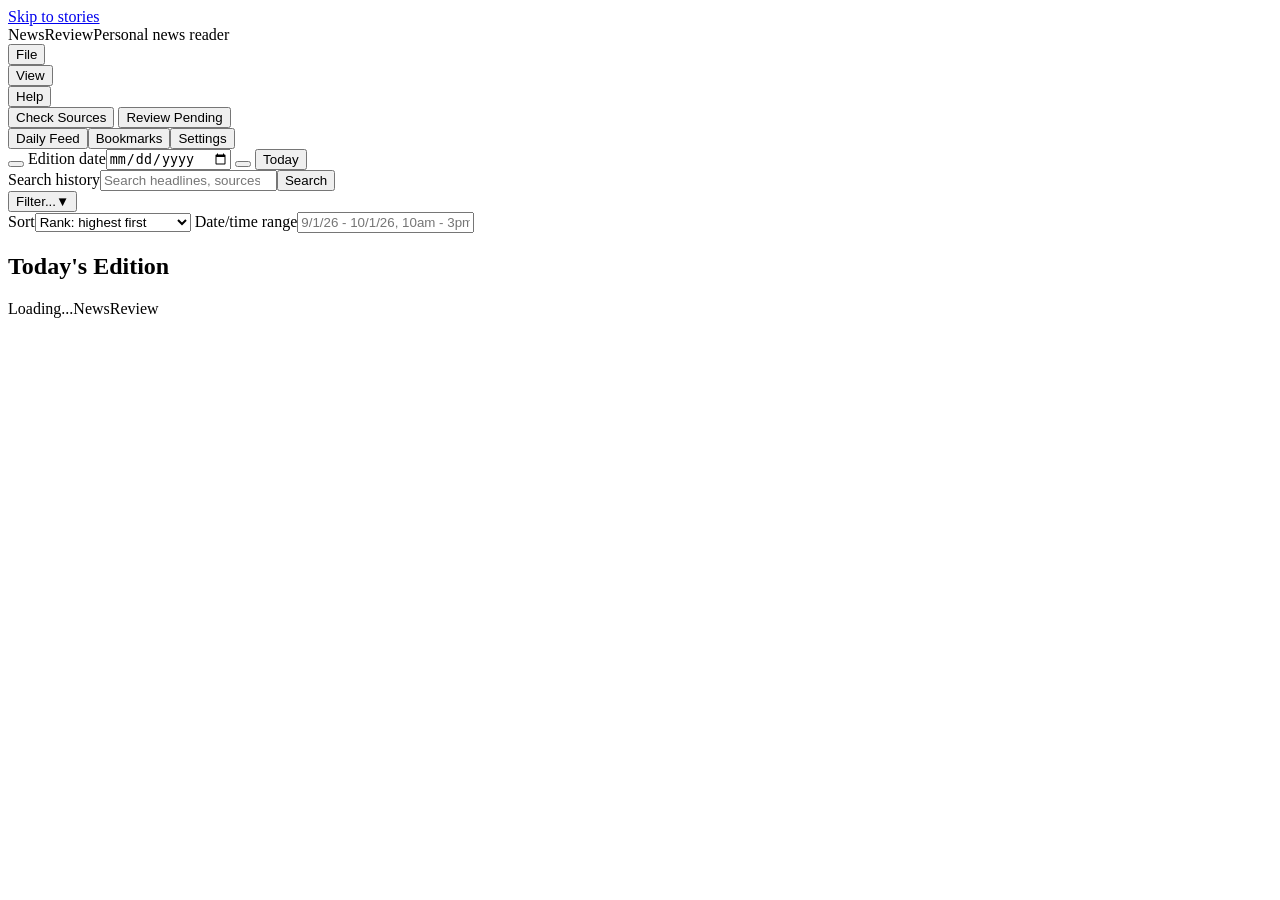
==== wwwroot/index.html @ 5bca023b "v1.0.37: Same page tags, icons, theme color, and manifest as the other apps Co-Authored-By: Claude O" ====
<!doctype html>
<html lang="en">
<head>
  <meta charset="utf-8">
  <meta name="viewport" content="width=device-width, initial-scale=1, viewport-fit=cover">
  <meta name="description" content="Your personal news reader, review desk, and searchable archive.">
  <meta name="theme-color" content="#000080">
  <meta name="apple-mobile-web-app-capable" content="yes">
  <meta name="apple-mobile-web-app-status-bar-style" content="default">
  <meta name="apple-mobile-web-app-title" content="NewsReview">
  <title>NewsReview</title>
  <script src="/theme.js"></script>
  <link rel="manifest" href="/manifest.webmanifest">
  <link rel="icon" href="/icons/favicon.ico" sizes="any">
  <link rel="icon" href="/icons/favicon.svg" type="image/svg+xml">
  <link rel="apple-touch-icon" href="/icons/touch-180.png">
  <link rel="stylesheet" href="/theme.css">
  <link rel="stylesheet" href="/style.css">
  <script type="module" src="/app.js"></script>
</head>
<body>
  <a class="skip" href="#main">Skip to stories</a>
  <div class="window">
  <div class="titlebar"><span class="titlebar-name">NewsReview</span><span class="titlebar-caption">Personal news reader</span><span class="title-buttons" aria-hidden="true"><span class="title-minimize"></span><span class="title-maximize"></span><span class="title-close"></span></span></div>
  <nav class="menubar" aria-label="Application menu">
    <div class="menubar-menus">
      <div class="menu-wrap">
        <button id="file-menu-button" type="button" aria-haspopup="menu" aria-expanded="false" aria-controls="file-menu">File</button>
        <div id="file-menu" class="menu-dropdown" role="menu" hidden>
          <button type="button" id="refresh-menu-item" role="menuitem"><span></span><span class="menu-label">Refresh</span></button>
          <div class="menu-separator" role="separator"></div>
          <button type="button" id="transfer-nav" role="menuitem"><span></span><span class="menu-label">Import/Export...</span></button>
          <div class="menu-separator" role="separator"></div>
          <button type="button" id="logout" role="menuitem"><span></span><span class="menu-label">Log Out</span></button>
          <div class="menu-separator" role="separator"></div>
          <button type="button" id="clear-history" role="menuitem"><span></span><span class="menu-label">Fresh Start...</span></button>
        </div>
      </div>
      <div class="menu-wrap">
        <button id="view-menu-button" type="button" aria-haspopup="menu" aria-expanded="false" aria-controls="view-menu">View</button>
        <div id="view-menu" class="menu-dropdown" role="menu" hidden></div>
      </div>
      <button id="help-nav" type="button" aria-haspopup="dialog" aria-controls="help-dialog">Help</button>
    </div>
  </nav>

  <section class="toolbar" aria-label="Collection">
    <button id="collect" type="button" class="default-button">Check Sources</button>
    <button id="review-pending" type="button">Review Pending</button>
  </section>

  <section class="tabs" role="tablist" aria-label="Sections">
    <button type="button" role="tab" aria-selected="true" data-tab="daily" id="daily-nav">Daily Feed</button><button type="button" role="tab" aria-selected="false" data-tab="bookmarks" id="bookmarks-nav">Bookmarks</button><button type="button" role="tab" aria-selected="false" data-tab="settings" id="settings-nav">Settings</button>
  </section>

  <main id="main" tabindex="-1">
    <section id="reader">
      <div class="browse-bar">
        <div id="day-controls" class="day-controls">
          <button id="previous-day" type="button" class="icon-button" aria-label="Previous day"><span class="arrow arrow-left" aria-hidden="true"></span></button>
          <label class="sr-only" for="day">Edition date</label><input type="date" id="day">
          <button id="next-day" type="button" class="icon-button" aria-label="Next day"><span class="arrow arrow-right" aria-hidden="true"></span></button>
          <button id="today" class="text-button">Today</button>
        </div>
        <form id="search" role="search"><label class="sr-only" for="query">Search history</label><input type="search" id="query" placeholder="Search headlines, sources, summaries, tags..." maxlength="500"><button type="submit">Search</button></form>
      </div>
      <div class="filter-bar">
        <div class="topic-filter custom-dropdown">
          <button id="topic-button" class="dropdown-trigger" aria-expanded="false" aria-controls="topic-menu" aria-haspopup="true"><span id="topic-label" class="dropdown-label">Filter...</span><span class="dropdown-arrow" aria-hidden="true">▼</span></button>
          <div id="topic-menu" class="dropdown-menu" role="group" aria-label="Story filters" hidden>
            <label class="checkbox filter-option"><input type="checkbox" id="show-hidden"> Include filtered / duplicates</label>
            <fieldset class="filter-group"><legend>Relevance</legend>
              <label class="checkbox filter-option"><input type="checkbox" name="relevance" value="high" checked> Highly relevant (75–100)</label>
              <label class="checkbox filter-option"><input type="checkbox" name="relevance" value="medium" checked> Somewhat relevant (40–74)</label>
              <label class="checkbox filter-option"><input type="checkbox" name="relevance" value="low" checked> Low relevance (0–39)</label>
              <label class="checkbox filter-option"><input type="checkbox" name="relevance" value="pending" checked> Awaiting review</label>
            </fieldset>
            <fieldset class="filter-group"><legend>Topics (match any selected)</legend><button id="topic-all" type="button">All topics</button><div id="topic-options"></div></fieldset>
          </div>
        </div>
        <label class="sort-control">Sort<select id="story-sort" aria-label="Sort stories">
          <option value="rank">Rank: highest first</option>
          <option value="rank_asc">Rank: lowest first</option>
          <option value="published">Published: newest first</option>
          <option value="published_asc">Published: oldest first</option>
        </select></label>
        <label>Date/time range<input type="text" id="period" form="search" placeholder="9/1/26 - 10/1/26, 10am - 3pm" autocomplete="off" spellcheck="false" maxlength="200"></label>
        <button id="clear-search" class="text-button" hidden>Clear Search</button>
      </div>
      <div class="results-heading"><h2 id="results-heading">Today's Edition</h2><span id="story-count"></span><div id="relevance-key" aria-label="Relevance color key"></div></div>
      <div id="stories" class="story-grid" aria-live="polite" aria-busy="true"></div>
      <div id="empty" class="empty" hidden><h2 id="empty-title">No stories in this edition.</h2><p id="empty-description"></p><button id="empty-action" class="primary">Check Sources</button></div>
      <div class="pagination"><button id="page-prev" hidden>← Previous Page</button><span id="page-label"></span><button id="page-next" hidden>Next Page →</button></div>
    </section>

    <section id="settings" hidden>
      <fieldset id="settings-fields" disabled>
      <legend class="sr-only">Reader Settings</legend>
      <div class="settings-tabs" role="group" aria-label="Settings section"><button data-tab="interests" class="active">Interests</button><button data-tab="topics">Topics</button><button data-tab="sources">Sources</button><button data-tab="ai">AI</button><button data-tab="collection">Collection & History</button></div>

      <section id="panel-interests" class="settings-panel">
        <h2>What Catches Your Attention</h2><p class="muted">These preferences guide future AI reviews. Topic filters on the feed work immediately.</p>
        <form id="interests-form">
          <div id="interest-rows" class="interest-rows"></div><button id="add-interest" type="button">+ Add Interest</button>
          <label>Editorial guidance<textarea id="guidance" rows="5" maxlength="6000"></textarea></label>
          <label>Exclude <span class="muted">One topic per line</span><textarea id="exclusions" rows="3"></textarea></label>
          <button class="primary" type="submit">Save</button>
        </form>
        <div class="maintenance"><h3>Learned Preferences</h3>
          <p class="muted">Thumbs up/down and optional reasons help refine future relevance scores. Your written interests and guidance take priority. Automatic updates use the 10 most recent ratings once before a review batch, not every article.</p>
          <form id="feedback-profile-form">
            <label class="checkbox"><input id="feedback-enabled" type="checkbox" checked> Use learned preferences in reviews</label>
            <label class="checkbox"><input id="feedback-auto" type="checkbox" checked> Update the profile automatically when feedback changes</label>
            <label>Preference profile<textarea id="feedback-profile" rows="5" maxlength="2400"></textarea></label>
            <p id="feedback-profile-status" class="muted"></p>
            <div class="button-row"><button type="submit" class="primary">Save</button><button id="feedback-rebuild" type="button">Update from Feedback</button><button id="feedback-reset" type="button" class="danger">Reset Feedback...</button></div>
          </form>
          <p class="muted settings-subnotes">Saving marks your edited profile current. Later ratings may regenerate it when automatic updates are enabled. Turn automatic updates off to keep a manual profile.</p>
        </div>
      </section>

      <section id="panel-topics" class="settings-panel" hidden>
        <h2>Topics</h2><p class="muted">Article labels and feed filters. AI reviews can only choose from this list. Interests guide relevance separately.</p>
        <form id="topics-form">
          <label>Topic list <span class="muted">One topic per line</span><textarea id="topics-text" rows="14" spellcheck="false" autocomplete="off" placeholder="No topics yet. Add one per line, for example:&#10;Linux&#10;Security"></textarea></label>
          <p class="muted">Edit a line in place to rename that topic; saved stories keep the label under its new name. Delete a line to remove the topic and its saved labels (the stories are kept). Source categories do not change this list.</p>
          <button class="primary" type="submit">Save</button>
        </form>
      </section>
      <section id="panel-sources" class="settings-panel" hidden>
        <div class="section-heading"><div><h2>Your Sources</h2><p class="muted">Collect from RSS/Atom or directly from a news listing page.</p></div><div class="button-row"><button id="check-new-sources" title="Check only enabled sources with no recorded check">Check New Sources</button><button id="refresh-sources">Refresh Sources</button><button id="add-source" class="primary">+ Add Source</button></div></div>
        <p id="source-refresh-status" role="status" class="callout">Ready to check sources.</p>
        <p class="callout">Health reflects the last check, newest reported publication, and observed activity. Inactivity is a warning, not proof a site is dead. Edit the warning interval for slow publishers. Forum feeds include discussions; use a narrower category feed to reduce noise.</p>
        <div id="source-list" class="source-list"></div>
      </section>

      <section id="panel-ai" class="settings-panel" hidden>
        <h2>Model Connection</h2><p class="muted">Choose a local model server or OpenRouter. Article text goes to the server you configure.</p>
        <form id="ai-form" class="form-grid">
          <label>Server type<select id="ai-provider"><option value="ollama">Ollama</option><option value="compatible">Compatible chat server (e.g. LM Studio)</option><option value="openrouter">OpenRouter</option></select></label>
          <label>Server base URL<input id="ai-url" type="url" required></label>
          <label>Model name<input id="ai-model" placeholder="Exact model name or provider model ID" maxlength="200"></label>
          <label>Request timeout (seconds)<input id="ai-timeout" type="number" min="10" max="600" required></label>
          <label>Maximum article characters<input id="ai-input" type="number" min="2000" max="40000" step="1000" required></label>
          <label>Maximum response tokens<input id="ai-output" type="number" min="256" max="8192" required></label>
          <label id="ai-unload-row" class="checkbox full"><input id="ai-unload" type="checkbox" checked> Unload Ollama model after a test or review batch</label>
          <p id="ai-help" class="callout full"></p>
          <div class="button-row full"><button class="primary" type="submit">Save</button><button id="test-model" type="button">Test with a Sample Article</button></div>
          <output id="model-test-result" class="callout full" hidden></output>
        </form>
        <p class="muted settings-subnotes">Switching models preserves all saved summaries and bookmarks. A blank model name pauses AI review while collection continues.</p>
        <section id="model-key-panel" class="maintenance" hidden>
          <h3>API key</h3>
          <p id="model-key-status" class="muted" role="status">No key configured.</p>
          <form id="model-key-form" autocomplete="off">
            <label>New API key<input id="model-api-key" type="password" autocomplete="off" autocapitalize="off" spellcheck="false" maxlength="4096" required></label>
            <div class="button-row"><button id="model-key-save" class="primary" type="submit">Save Key</button><button id="model-key-remove" class="danger" type="button" disabled>Remove Key...</button></div>
          </form>
          <p class="muted settings-subnotes">Save a key here before testing the model. Saving replaces the key for this provider and server URL without restarting. Saved keys are never shown again and are excluded from database exports.</p>
        </section>
      </section>

      <section id="panel-collection" class="settings-panel" hidden>
        <h2>Automatic Collection</h2><p class="muted" id="schedule-timezone"></p>
        <form id="collection-form" class="form-grid">
          <label class="checkbox full"><input type="checkbox" id="schedule-enabled"> Enable automatic collection</label>
          <label>Collect every (hours)<input id="schedule-interval" type="number" min="1" max="8760" step="1" required></label>
          <label>Newest articles per source<input id="items-per-source" type="number" min="1" max="50" required></label>
          <label>Maximum AI reviews per run<input id="max-reviews" type="number" min="1" max="500" required></label>
          <label>Collect articles from the last (days)<input id="lookback" type="number" min="1" max="30" required></label>
          <div class="full"><button class="primary" type="submit">Save</button></div>
        </form>
        <div class="maintenance"><h3>Review Queue</h3><p class="muted">Failed reviews retry up to three times. Reset them after fixing your model connection. Reassessing history keeps stories, dates, and bookmarks, and queues new summaries.</p><div class="button-row"><button id="retry-failed">Reset Failed Reviews</button><button id="reassess">Reassess History...</button></div></div>
        <h3>Recent Runs</h3><div id="run-history"></div>
        <div class="maintenance"><h3>Purge Duplicates</h3><p>Remove AI-marked duplicate stories while keeping bookmarks and stories referenced by other saved stories. Compact the database to reclaim unused space.</p><button id="purge-duplicates" class="danger">Purge Duplicates...</button></div>
      </section>
      </fieldset>
    </section>
  </main>

  <footer><span class="footer-status"><span class="status-dot" aria-hidden="true"></span><span id="status-message" role="status" aria-live="polite">Loading...</span><button id="dismiss-status" type="button" hidden>Dismiss</button></span><span class="status-version">NewsReview <span id="version"></span></span></footer>
  </div>

  <dialog id="source-dialog"><form id="source-form" class="dialog-layout">
    <div class="dialog-heading"><h2 id="source-dialog-title">Add a Source</h2></div>
    <div class="dialog-body">
      <input type="hidden" id="source-id">
      <label>Name<input id="source-name" maxlength="100" required></label>
      <label>Website URL<input id="source-url" type="url" required></label>
      <label>Collection method<select id="source-mode" aria-label="Collection method"><option value="auto">Automatic — website fallback for stale or failed feeds</option><option value="feed">RSS/Atom feed only</option><option value="page">Website page — no RSS needed</option></select></label>
      <p class="muted">Automatic also checks the website when the feed is empty or its newest story is older than the warning interval. Website extraction must find readable article links; a blocked or JavaScript-only listing may still need an adapter. RSS/Atom-only mode never checks the website for stale content.</p>
      <div class="button-row"><button id="discover-feed" type="button">Find RSS/Atom Feed</button><button id="preview-source" type="button">Preview Stories</button></div>
      <label>Feed URL <span class="muted">Optional in Automatic mode; ignored in Website page mode</span><input id="source-feed" type="url"></label>
      <label>Article URL contains <span class="muted">Optional website filter, such as /news/ or /threads/</span><input id="source-pattern" maxlength="200"></label>
      <p class="muted">Use a page listing articles or forum threads. Preview before saving. JavaScript-only or restricted pages may need a custom adapter.</p>
      <output id="source-preview" class="callout" hidden></output>
      <label>Warn after this many days without activity<input id="source-stale-days" type="number" min="1" max="365" value="14" required></label>
      <label class="source-category-label">Default category<input id="source-category" maxlength="60" required list="source-categories"></label>
      <datalist id="source-categories"></datalist>
      <label class="checkbox"><input type="checkbox" id="source-enabled" checked> Enabled</label>
      <p id="source-error" class="error" role="alert"></p>
    </div>
    <div class="dialog-actions"><button type="button" data-close="source-dialog">Cancel</button><button class="primary" type="submit">Save</button></div>
  </form></dialog>
  <dialog id="model-key-remove-dialog"><form id="model-key-remove-form" class="dialog-layout">
    <div class="dialog-heading"><h2>Remove API Key</h2></div>
    <div class="dialog-body"><p>Remove the saved key for <strong id="model-key-remove-target"></strong>?</p><p>Current model requests finish using the key they already received. Future requests use the updated key configuration.</p><p id="model-key-environment-fallback" hidden>An environment key is also configured. It will be used after the saved key is removed.</p></div>
    <div class="dialog-actions"><button type="button" data-close="model-key-remove-dialog">Cancel</button><button class="danger" type="submit">Remove</button></div>
  </form></dialog>
  <dialog id="topic-remove-dialog"><form id="topic-remove-form" class="dialog-layout">
    <div class="dialog-heading"><h2>Remove Topics</h2></div>
    <div class="dialog-body"><p>Remove these topics from the list and from saved article labels?</p><ul id="topic-remove-names"></ul><p>Articles, summaries, scores, bookmarks, read markers, interests, and source settings are kept. This cannot be undone in the app.</p></div>
    <div class="dialog-actions"><button type="button" data-close="topic-remove-dialog">Cancel</button><button class="danger" type="submit">Remove</button></div>
  </form></dialog>
  <dialog id="confirm-dialog"><div class="dialog-layout">
    <div class="dialog-heading"><h2>Reassess Saved History</h2></div>
    <div class="dialog-body"><p>Queue every saved story for review using your current interests and model. Previous summaries stay visible until replaced. Bookmarks and dates are preserved. This can take time on a small computer.</p></div>
    <div class="dialog-actions"><button data-close="confirm-dialog">Cancel</button><button id="confirm-reassess" class="primary">Queue History</button></div>
  </div></dialog>
  <dialog id="purge-duplicates-dialog"><form id="purge-duplicates-form" class="dialog-layout">
    <div class="dialog-heading"><h2>Purge Duplicates</h2></div>
    <div class="dialog-body">
      <p id="purge-duplicates-count"></p>
      <p>This permanently deletes AI-marked duplicate stories that are not bookmarked or referenced by other stories. Main stories, bookmarks, interests, sources, and collection settings are kept.</p>
      <p>The database is compacted afterward to reclaim space. This can take time. Deleted articles may be collected again if they are still listed by a source. Export a backup first if you may want them back.</p>
    </div>
    <div class="dialog-actions"><button type="button" data-close="purge-duplicates-dialog">Cancel</button><button id="confirm-purge-duplicates" class="danger" type="submit">Purge Duplicates</button></div>
  </form></dialog>
  <dialog id="clear-history-dialog"><form id="clear-history-form" class="dialog-layout">
    <div class="dialog-heading"><h2>Fresh Start</h2></div>
    <div class="dialog-body">
      <p>Only the selected items will be cleared, then the database is compacted to free disk space. This cannot be undone in NewsReview. Use File &gt; Import/Export... to download a backup first if you might want to restore them.</p>
      <fieldset class="reset-options fresh-start-options"><legend>Choose what to clear</legend>
        <label class="checkbox"><input type="checkbox" class="retro-check" id="reset-history" checked> <span><strong>Story history</strong> <span data-fresh-count="history"></span><br>Collected stories with their summaries. Bookmarked stories stay unless Bookmarks is also selected.</span></label>
        <label class="checkbox"><input type="checkbox" class="retro-check" id="reset-bookmarks"> <span><strong>Bookmarks</strong> <span data-fresh-count="bookmarks"></span><br>Removes saved flags; deletes the saved stories too if Story history is also selected.</span></label>
        <label class="checkbox"><input type="checkbox" class="retro-check" id="reset-runs" checked> <span><strong>Collection runs</strong> <span data-fresh-count="runs"></span><br>Collection and review runs, and each source's check history.</span></label>
        <label class="checkbox"><input type="checkbox" class="retro-check" id="reset-topics"> <span><strong>Interest topics and ranks</strong> <span data-fresh-count="topics"></span></span></label>
        <label class="checkbox"><input type="checkbox" class="retro-check" id="reset-feedback"> <span><strong>Article ratings</strong> <span data-fresh-count="feedback"></span><br>Ratings, reasons, and learned preferences.</span></label>
        <label class="checkbox"><input type="checkbox" class="retro-check" id="reset-guidance"> <span><strong>Editorial guidance</strong> <span data-fresh-count="guidance"></span></span></label>
        <label class="checkbox"><input type="checkbox" class="retro-check" id="reset-exclusions"> <span><strong>Exclusions</strong> <span data-fresh-count="exclusions"></span></span></label>
        <label class="checkbox"><input type="checkbox" class="retro-check" id="reset-sources"> <span><strong>Configured sources</strong> <span data-fresh-count="sources"></span><br>Labels on retained stories are kept.</span></label>
        <label class="checkbox"><input type="checkbox" class="retro-check" id="reset-ai"> <span><strong>AI settings</strong> <span data-fresh-count="ai"></span><br>Restores the defaults and pauses review.</span></label>
        <label class="checkbox"><input type="checkbox" class="retro-check" id="reset-collection"> <span><strong>Collection settings</strong> <span data-fresh-count="collection"></span><br>Restores the defaults.</span></label>
        <label class="checkbox"><input type="checkbox" class="retro-check" id="reset-recoveryBackups" checked> <span><strong>Pre-restore recovery backups</strong> <span data-fresh-count="recoveryBackups"></span><br>ZIPs the server saved in data/backups before each restore.</span></label>
      </fieldset>
      <p class="muted">Clearing story or run history restarts the automatic collection interval. Manual Check Sources remains available. Your password and saved model keys are kept. <span id="fresh-start-size"></span></p>
      <label>Type RESET SELECTED to confirm<input id="clear-history-confirmation" autocomplete="off" required pattern="RESET SELECTED"></label>
      <p id="clear-history-error" class="error" role="alert"></p>
    </div>
    <div class="dialog-actions"><button type="button" data-close="clear-history-dialog">Cancel</button><button class="danger" type="submit">Reset Selected Data</button></div>
  </form></dialog>
  <dialog id="feedback-dialog"><form id="feedback-form" class="dialog-layout">
    <div class="dialog-heading"><h2 id="feedback-title">Article Feedback</h2></div>
    <div class="dialog-body"><p id="feedback-headline"></p><label>Reason (optional)<textarea id="feedback-reason" rows="4" maxlength="320" placeholder="What did you like or dislike: the topic, the article, or the summary?"></textarea></label><p class="muted">Feedback refines future relevance reviews. It does not immediately rescore saved stories.</p></div>
    <div class="dialog-actions"><button id="feedback-remove" type="button">Remove Feedback</button><button type="button" data-close="feedback-dialog">Cancel</button><button type="submit" class="primary">Save</button></div>
  </form></dialog>
  <dialog id="feedback-reset-dialog"><div class="dialog-layout">
    <div class="dialog-heading"><h2>Reset Feedback</h2></div>
    <div class="dialog-body"><p>Remove all article ratings, reasons, and the learned preference profile. Written interests, guidance, bookmarks, and stories are kept.</p></div>
    <div class="dialog-actions"><button data-close="feedback-reset-dialog">Cancel</button><button id="feedback-confirm-reset" class="danger">Reset Feedback</button></div>
  </div></dialog>
  <dialog id="help-dialog"><div class="dialog-layout">
    <div class="dialog-heading"><h2>About NewsReview</h2></div>
    <div class="dialog-body help-content">
      <p>A self-hosted news reader. It collects stories from the feeds and websites you add under Settings &gt; Sources, and your configured AI model filters, scores, summarizes, and tags them by your interests and editorial guidance.</p>
      <p><strong>Tips:</strong> add a homepage, news section, category page, or feed that lists many articles, not a single article, and use Preview stories before saving. Without a model, stories are still collected; Review Pending runs the AI stage later. File &gt; Import/Export... backs up everything except your password and saved model keys. MANUAL.md has the full guide.</p>
      <p>about.lehighradio.com<br><span id="help-version">NewsReview</span></p>
    </div>
    <div class="dialog-actions"><button data-close="help-dialog">OK</button></div>
  </div></dialog>
  <dialog id="first-run-dialog"><div class="dialog-layout">
    <div class="dialog-heading"><h2>Restore a Backup Before Starting</h2></div>
    <div class="dialog-body first-run-body"><p>If you have a NewsReview backup ZIP, restore it before adding sources. Use File &gt; Import/Export... to restore it. Restoring a backup replaces all current data, so anything you set up first would be replaced by a later restore. If you don't have a backup, choose Start Fresh.</p><p id="first-run-error" class="error" role="alert"></p></div>
    <div class="dialog-actions"><button type="button" id="first-run-continue">Start Fresh</button><button type="button" id="first-run-import">Import/Export...</button></div>
  </div></dialog>
  <dialog id="transfer-dialog"><div class="dialog-layout">
    <div class="dialog-heading"><h2>Import/Export</h2></div>
    <div class="dialog-body transfer-body">
      <p>Download Backup saves a ZIP with stories, bookmarks, sources, interests, guidance, AI/collection settings, feedback, and run history, including committed changes while the app runs. It contains the SQLite database and a backup manifest, but never your password or saved model keys.</p>
      <button id="export-backup" type="button">Download Backup</button>
      <p>Restore a NewsReview backup ZIP to replace all current data after confirmation. It does not merge. The current data is saved on the server in data/backups first. Maximum ZIP size: 256 MiB; maximum database size: 1 GiB.</p>
      <button id="choose-backup" type="button">Choose File to Restore...</button>
      <input id="backup-file" type="file" accept=".zip,application/zip" hidden>
    </div>
    <div class="dialog-actions"><button data-close="transfer-dialog">OK</button></div>
  </div></dialog>
  <dialog id="restore-dialog"><form id="restore-form" class="dialog-layout">
    <div class="dialog-heading"><h2>Restore Backup</h2></div>
    <div class="dialog-body"><p>Replace all current NewsReview data with <strong id="restore-file-name"></strong>?</p><p>Stories, bookmarks, sources, interests, guidance, AI/collection settings, feedback, and run history are replaced, not merged. The server saves a recovery ZIP in data/backups first. Your login password and saved model keys are kept.</p></div>
    <div class="dialog-actions"><button type="button" data-close="restore-dialog">Cancel</button><button class="danger" type="submit">Restore</button></div>
  </form></dialog>
</body>
</html>
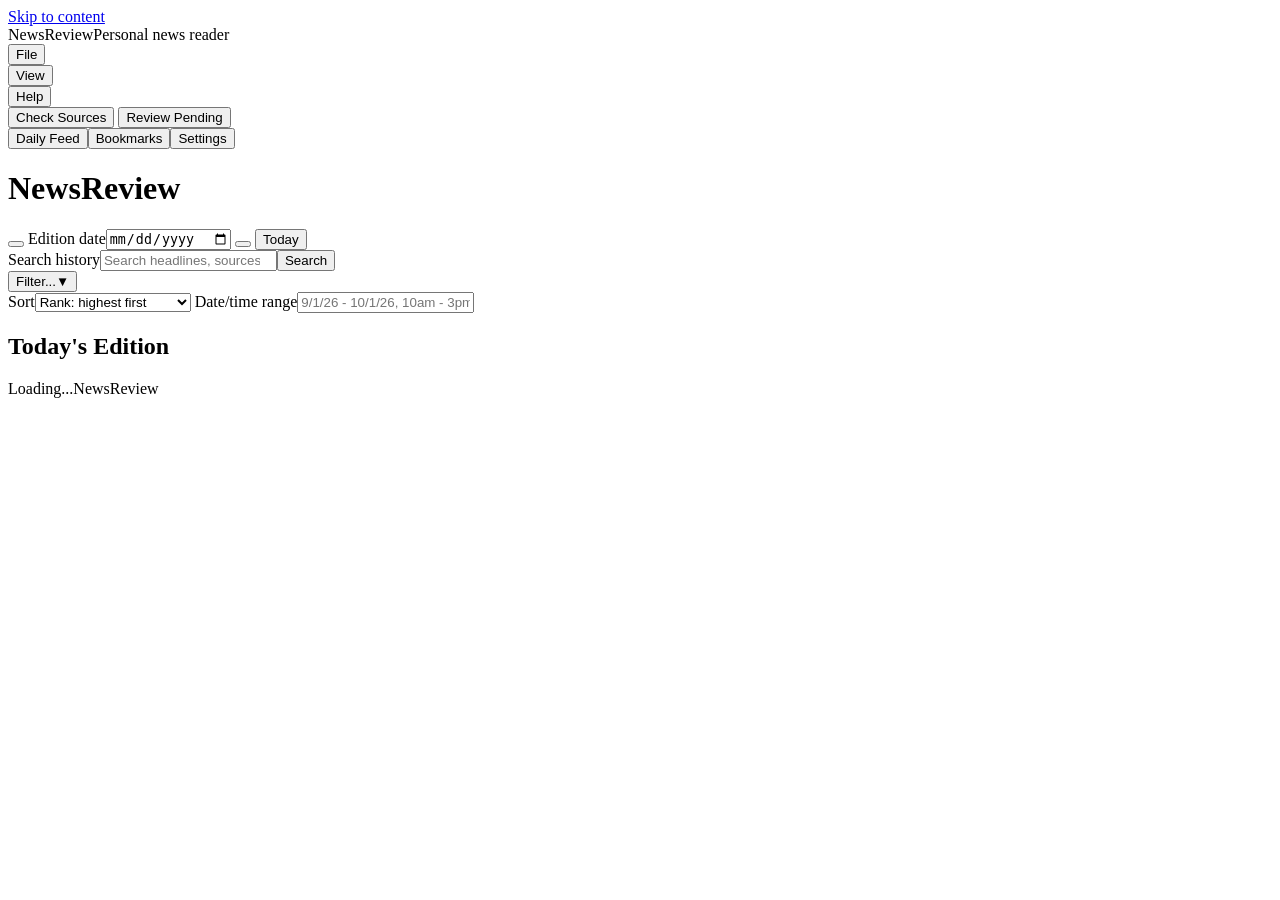
==== commit b5e32326: "v1.0.38: Dialogs as forms with data-close, typed buttons, shared focus rules Co-Authored-By: Claude " ====
--- a/wwwroot/index.html
+++ b/wwwroot/index.html
@@ -19,7 +19,7 @@
   <script type="module" src="/app.js"></script>
 </head>
 <body>
-  <a class="skip" href="#main">Skip to stories</a>
+  <a class="skip" href="#main">Skip to content</a>
   <div class="window">
   <div class="titlebar"><span class="titlebar-name">NewsReview</span><span class="titlebar-caption">Personal news reader</span><span class="title-buttons" aria-hidden="true"><span class="title-minimize"></span><span class="title-maximize"></span><span class="title-close"></span></span></div>
   <nav class="menubar" aria-label="Application menu">
@@ -53,20 +53,21 @@
     <button type="button" role="tab" aria-selected="true" data-tab="daily" id="daily-nav">Daily Feed</button><button type="button" role="tab" aria-selected="false" data-tab="bookmarks" id="bookmarks-nav">Bookmarks</button><button type="button" role="tab" aria-selected="false" data-tab="settings" id="settings-nav">Settings</button>
   </section>
 
-  <main id="main" tabindex="-1">
+  <main id="main" class="skip-target" tabindex="-1">
+    <h1 class="sr-only">NewsReview</h1>
     <section id="reader">
       <div class="browse-bar">
         <div id="day-controls" class="day-controls">
           <button id="previous-day" type="button" class="icon-button" aria-label="Previous day"><span class="arrow arrow-left" aria-hidden="true"></span></button>
           <label class="sr-only" for="day">Edition date</label><input type="date" id="day">
           <button id="next-day" type="button" class="icon-button" aria-label="Next day"><span class="arrow arrow-right" aria-hidden="true"></span></button>
-          <button id="today" class="text-button">Today</button>
+          <button type="button" id="today" class="text-button">Today</button>
         </div>
         <form id="search" role="search"><label class="sr-only" for="query">Search history</label><input type="search" id="query" placeholder="Search headlines, sources, summaries, tags..." maxlength="500"><button type="submit">Search</button></form>
       </div>
       <div class="filter-bar">
         <div class="topic-filter custom-dropdown">
-          <button id="topic-button" class="dropdown-trigger" aria-expanded="false" aria-controls="topic-menu" aria-haspopup="true"><span id="topic-label" class="dropdown-label">Filter...</span><span class="dropdown-arrow" aria-hidden="true">▼</span></button>
+          <button type="button" id="topic-button" class="dropdown-trigger" aria-expanded="false" aria-controls="topic-menu" aria-haspopup="true"><span id="topic-label" class="dropdown-label">Filter...</span><span class="dropdown-arrow" aria-hidden="true">▼</span></button>
           <div id="topic-menu" class="dropdown-menu" role="group" aria-label="Story filters" hidden>
             <label class="checkbox filter-option"><input type="checkbox" id="show-hidden"> Include filtered / duplicates</label>
             <fieldset class="filter-group"><legend>Relevance</legend>
@@ -85,18 +86,18 @@
           <option value="published_asc">Published: oldest first</option>
         </select></label>
         <label>Date/time range<input type="text" id="period" form="search" placeholder="9/1/26 - 10/1/26, 10am - 3pm" autocomplete="off" spellcheck="false" maxlength="200"></label>
-        <button id="clear-search" class="text-button" hidden>Clear Search</button>
+        <button type="button" id="clear-search" class="text-button" hidden>Clear Search</button>
       </div>
       <div class="results-heading"><h2 id="results-heading">Today's Edition</h2><span id="story-count"></span><div id="relevance-key" aria-label="Relevance color key"></div></div>
       <div id="stories" class="story-grid" aria-live="polite" aria-busy="true"></div>
-      <div id="empty" class="empty" hidden><h2 id="empty-title">No stories in this edition.</h2><p id="empty-description"></p><button id="empty-action" class="primary">Check Sources</button></div>
-      <div class="pagination"><button id="page-prev" hidden>← Previous Page</button><span id="page-label"></span><button id="page-next" hidden>Next Page →</button></div>
+      <div id="empty" class="empty" hidden><h2 id="empty-title">No stories in this edition.</h2><p id="empty-description"></p><button type="button" id="empty-action" class="primary">Check Sources</button></div>
+      <div class="pagination"><button type="button" id="page-prev" hidden>← Previous Page</button><span id="page-label"></span><button type="button" id="page-next" hidden>Next Page →</button></div>
     </section>
 
     <section id="settings" hidden>
       <fieldset id="settings-fields" disabled>
       <legend class="sr-only">Reader Settings</legend>
-      <div class="settings-tabs" role="group" aria-label="Settings section"><button data-tab="interests" class="active">Interests</button><button data-tab="topics">Topics</button><button data-tab="sources">Sources</button><button data-tab="ai">AI</button><button data-tab="collection">Collection & History</button></div>
+      <div class="settings-tabs" role="group" aria-label="Settings section"><button type="button" data-tab="interests" class="active">Interests</button><button type="button" data-tab="topics">Topics</button><button type="button" data-tab="sources">Sources</button><button type="button" data-tab="ai">AI</button><button type="button" data-tab="collection">Collection & History</button></div>
 
       <section id="panel-interests" class="settings-panel">
         <h2>What Catches Your Attention</h2><p class="muted">These preferences guide future AI reviews. Topic filters on the feed work immediately.</p>
@@ -128,7 +129,7 @@
         </form>
       </section>
       <section id="panel-sources" class="settings-panel" hidden>
-        <div class="section-heading"><div><h2>Your Sources</h2><p class="muted">Collect from RSS/Atom or directly from a news listing page.</p></div><div class="button-row"><button id="check-new-sources" title="Check only enabled sources with no recorded check">Check New Sources</button><button id="refresh-sources">Refresh Sources</button><button id="add-source" class="primary">+ Add Source</button></div></div>
+        <div class="section-heading"><div><h2>Your Sources</h2><p class="muted">Collect from RSS/Atom or directly from a news listing page.</p></div><div class="button-row"><button type="button" id="check-new-sources" title="Check only enabled sources with no recorded check">Check New Sources</button><button type="button" id="refresh-sources">Refresh Sources</button><button type="button" id="add-source" class="primary">+ Add Source</button></div></div>
         <p id="source-refresh-status" role="status" class="callout">Ready to check sources.</p>
         <p class="callout">Health reflects the last check, newest reported publication, and observed activity. Inactivity is a warning, not proof a site is dead. Edit the warning interval for slow publishers. Forum feeds include discussions; use a narrower category feed to reduce noise.</p>
         <div id="source-list" class="source-list"></div>
@@ -170,9 +171,9 @@
           <label>Collect articles from the last (days)<input id="lookback" type="number" min="1" max="30" required></label>
           <div class="full"><button class="primary" type="submit">Save</button></div>
         </form>
-        <div class="maintenance"><h3>Review Queue</h3><p class="muted">Failed reviews retry up to three times. Reset them after fixing your model connection. Reassessing history keeps stories, dates, and bookmarks, and queues new summaries.</p><div class="button-row"><button id="retry-failed">Reset Failed Reviews</button><button id="reassess">Reassess History...</button></div></div>
+        <div class="maintenance"><h3>Review Queue</h3><p class="muted">Failed reviews retry up to three times. Reset them after fixing your model connection. Reassessing history keeps stories, dates, and bookmarks, and queues new summaries.</p><div class="button-row"><button type="button" id="retry-failed">Reset Failed Reviews</button><button type="button" id="reassess">Reassess History...</button></div></div>
         <h3>Recent Runs</h3><div id="run-history"></div>
-        <div class="maintenance"><h3>Purge Duplicates</h3><p>Remove AI-marked duplicate stories while keeping bookmarks and stories referenced by other saved stories. Compact the database to reclaim unused space.</p><button id="purge-duplicates" class="danger">Purge Duplicates...</button></div>
+        <div class="maintenance"><h3>Purge Duplicates</h3><p>Remove AI-marked duplicate stories while keeping bookmarks and stories referenced by other saved stories. Compact the database to reclaim unused space.</p><button type="button" id="purge-duplicates" class="danger">Purge Duplicates...</button></div>
       </section>
       </fieldset>
     </section>
@@ -181,7 +182,7 @@
   <footer><span class="footer-status"><span class="status-dot" aria-hidden="true"></span><span id="status-message" role="status" aria-live="polite">Loading...</span><button id="dismiss-status" type="button" hidden>Dismiss</button></span><span class="status-version">NewsReview <span id="version"></span></span></footer>
   </div>
 
-  <dialog id="source-dialog"><form id="source-form" class="dialog-layout">
+  <dialog id="source-dialog"><form method="dialog" id="source-form" class="dialog-layout">
     <div class="dialog-heading"><h2 id="source-dialog-title">Add a Source</h2></div>
     <div class="dialog-body">
       <input type="hidden" id="source-id">
@@ -202,22 +203,22 @@
     </div>
     <div class="dialog-actions"><button type="button" data-close="source-dialog">Cancel</button><button class="primary" type="submit">Save</button></div>
   </form></dialog>
-  <dialog id="model-key-remove-dialog"><form id="model-key-remove-form" class="dialog-layout">
+  <dialog id="model-key-remove-dialog"><form method="dialog" id="model-key-remove-form" class="dialog-layout">
     <div class="dialog-heading"><h2>Remove API Key</h2></div>
     <div class="dialog-body"><p>Remove the saved key for <strong id="model-key-remove-target"></strong>?</p><p>Current model requests finish using the key they already received. Future requests use the updated key configuration.</p><p id="model-key-environment-fallback" hidden>An environment key is also configured. It will be used after the saved key is removed.</p></div>
     <div class="dialog-actions"><button type="button" data-close="model-key-remove-dialog">Cancel</button><button class="danger" type="submit">Remove</button></div>
   </form></dialog>
-  <dialog id="topic-remove-dialog"><form id="topic-remove-form" class="dialog-layout">
+  <dialog id="topic-remove-dialog"><form method="dialog" id="topic-remove-form" class="dialog-layout">
     <div class="dialog-heading"><h2>Remove Topics</h2></div>
     <div class="dialog-body"><p>Remove these topics from the list and from saved article labels?</p><ul id="topic-remove-names"></ul><p>Articles, summaries, scores, bookmarks, read markers, interests, and source settings are kept. This cannot be undone in the app.</p></div>
     <div class="dialog-actions"><button type="button" data-close="topic-remove-dialog">Cancel</button><button class="danger" type="submit">Remove</button></div>
   </form></dialog>
-  <dialog id="confirm-dialog"><div class="dialog-layout">
+  <dialog id="confirm-dialog"><form method="dialog" class="dialog-layout">
     <div class="dialog-heading"><h2>Reassess Saved History</h2></div>
     <div class="dialog-body"><p>Queue every saved story for review using your current interests and model. Previous summaries stay visible until replaced. Bookmarks and dates are preserved. This can take time on a small computer.</p></div>
-    <div class="dialog-actions"><button data-close="confirm-dialog">Cancel</button><button id="confirm-reassess" class="primary">Queue History</button></div>
-  </div></dialog>
-  <dialog id="purge-duplicates-dialog"><form id="purge-duplicates-form" class="dialog-layout">
+    <div class="dialog-actions"><button type="button" data-close="confirm-dialog">Cancel</button><button type="button" id="confirm-reassess" class="primary">Queue History</button></div>
+  </form></dialog>
+  <dialog id="purge-duplicates-dialog"><form method="dialog" id="purge-duplicates-form" class="dialog-layout">
     <div class="dialog-heading"><h2>Purge Duplicates</h2></div>
     <div class="dialog-body">
       <p id="purge-duplicates-count"></p>
@@ -226,7 +227,7 @@
     </div>
     <div class="dialog-actions"><button type="button" data-close="purge-duplicates-dialog">Cancel</button><button id="confirm-purge-duplicates" class="danger" type="submit">Purge Duplicates</button></div>
   </form></dialog>
-  <dialog id="clear-history-dialog"><form id="clear-history-form" class="dialog-layout">
+  <dialog id="clear-history-dialog"><form method="dialog" id="clear-history-form" class="dialog-layout">
     <div class="dialog-heading"><h2>Fresh Start</h2></div>
     <div class="dialog-body">
       <p>Only the selected items will be cleared, then the database is compacted to free disk space. This cannot be undone in NewsReview. Use File &gt; Import/Export... to download a backup first if you might want to restore them.</p>
@@ -249,31 +250,31 @@
     </div>
     <div class="dialog-actions"><button type="button" data-close="clear-history-dialog">Cancel</button><button class="danger" type="submit">Reset Selected Data</button></div>
   </form></dialog>
-  <dialog id="feedback-dialog"><form id="feedback-form" class="dialog-layout">
+  <dialog id="feedback-dialog"><form method="dialog" id="feedback-form" class="dialog-layout">
     <div class="dialog-heading"><h2 id="feedback-title">Article Feedback</h2></div>
     <div class="dialog-body"><p id="feedback-headline"></p><label>Reason (optional)<textarea id="feedback-reason" rows="4" maxlength="320" placeholder="What did you like or dislike: the topic, the article, or the summary?"></textarea></label><p class="muted">Feedback refines future relevance reviews. It does not immediately rescore saved stories.</p></div>
     <div class="dialog-actions"><button id="feedback-remove" type="button">Remove Feedback</button><button type="button" data-close="feedback-dialog">Cancel</button><button type="submit" class="primary">Save</button></div>
   </form></dialog>
-  <dialog id="feedback-reset-dialog"><div class="dialog-layout">
+  <dialog id="feedback-reset-dialog"><form method="dialog" class="dialog-layout">
     <div class="dialog-heading"><h2>Reset Feedback</h2></div>
     <div class="dialog-body"><p>Remove all article ratings, reasons, and the learned preference profile. Written interests, guidance, bookmarks, and stories are kept.</p></div>
-    <div class="dialog-actions"><button data-close="feedback-reset-dialog">Cancel</button><button id="feedback-confirm-reset" class="danger">Reset Feedback</button></div>
-  </div></dialog>
-  <dialog id="help-dialog"><div class="dialog-layout">
+    <div class="dialog-actions"><button type="button" data-close="feedback-reset-dialog">Cancel</button><button type="button" id="feedback-confirm-reset" class="danger">Reset Feedback</button></div>
+  </form></dialog>
+  <dialog id="help-dialog"><form method="dialog" class="dialog-layout">
     <div class="dialog-heading"><h2>About NewsReview</h2></div>
     <div class="dialog-body help-content">
       <p>A self-hosted news reader. It collects stories from the feeds and websites you add under Settings &gt; Sources, and your configured AI model filters, scores, summarizes, and tags them by your interests and editorial guidance.</p>
       <p><strong>Tips:</strong> add a homepage, news section, category page, or feed that lists many articles, not a single article, and use Preview stories before saving. Without a model, stories are still collected; Review Pending runs the AI stage later. File &gt; Import/Export... backs up everything except your password and saved model keys. MANUAL.md has the full guide.</p>
       <p>about.lehighradio.com<br><span id="help-version">NewsReview</span></p>
     </div>
-    <div class="dialog-actions"><button data-close="help-dialog">OK</button></div>
-  </div></dialog>
-  <dialog id="first-run-dialog"><div class="dialog-layout">
+    <div class="dialog-actions"><button type="button" data-close="help-dialog">OK</button></div>
+  </form></dialog>
+  <dialog id="first-run-dialog"><form method="dialog" class="dialog-layout">
     <div class="dialog-heading"><h2>Restore a Backup Before Starting</h2></div>
     <div class="dialog-body first-run-body"><p>If you have a NewsReview backup ZIP, restore it before adding sources. Use File &gt; Import/Export... to restore it. Restoring a backup replaces all current data, so anything you set up first would be replaced by a later restore. If you don't have a backup, choose Start Fresh.</p><p id="first-run-error" class="error" role="alert"></p></div>
     <div class="dialog-actions"><button type="button" id="first-run-continue">Start Fresh</button><button type="button" id="first-run-import">Import/Export...</button></div>
-  </div></dialog>
-  <dialog id="transfer-dialog"><div class="dialog-layout">
+  </form></dialog>
+  <dialog id="transfer-dialog"><form method="dialog" class="dialog-layout">
     <div class="dialog-heading"><h2>Import/Export</h2></div>
     <div class="dialog-body transfer-body">
       <p>Download Backup saves a ZIP with stories, bookmarks, sources, interests, guidance, AI/collection settings, feedback, and run history, including committed changes while the app runs. It contains the SQLite database and a backup manifest, but never your password or saved model keys.</p>
@@ -282,9 +283,9 @@
       <button id="choose-backup" type="button">Choose File to Restore...</button>
       <input id="backup-file" type="file" accept=".zip,application/zip" hidden>
     </div>
-    <div class="dialog-actions"><button data-close="transfer-dialog">OK</button></div>
-  </div></dialog>
-  <dialog id="restore-dialog"><form id="restore-form" class="dialog-layout">
+    <div class="dialog-actions"><button type="button" data-close="transfer-dialog">OK</button></div>
+  </form></dialog>
+  <dialog id="restore-dialog"><form method="dialog" id="restore-form" class="dialog-layout">
     <div class="dialog-heading"><h2>Restore Backup</h2></div>
     <div class="dialog-body"><p>Replace all current NewsReview data with <strong id="restore-file-name"></strong>?</p><p>Stories, bookmarks, sources, interests, guidance, AI/collection settings, feedback, and run history are replaced, not merged. The server saves a recovery ZIP in data/backups first. Your login password and saved model keys are kept.</p></div>
     <div class="dialog-actions"><button type="button" data-close="restore-dialog">Cancel</button><button class="danger" type="submit">Restore</button></div>
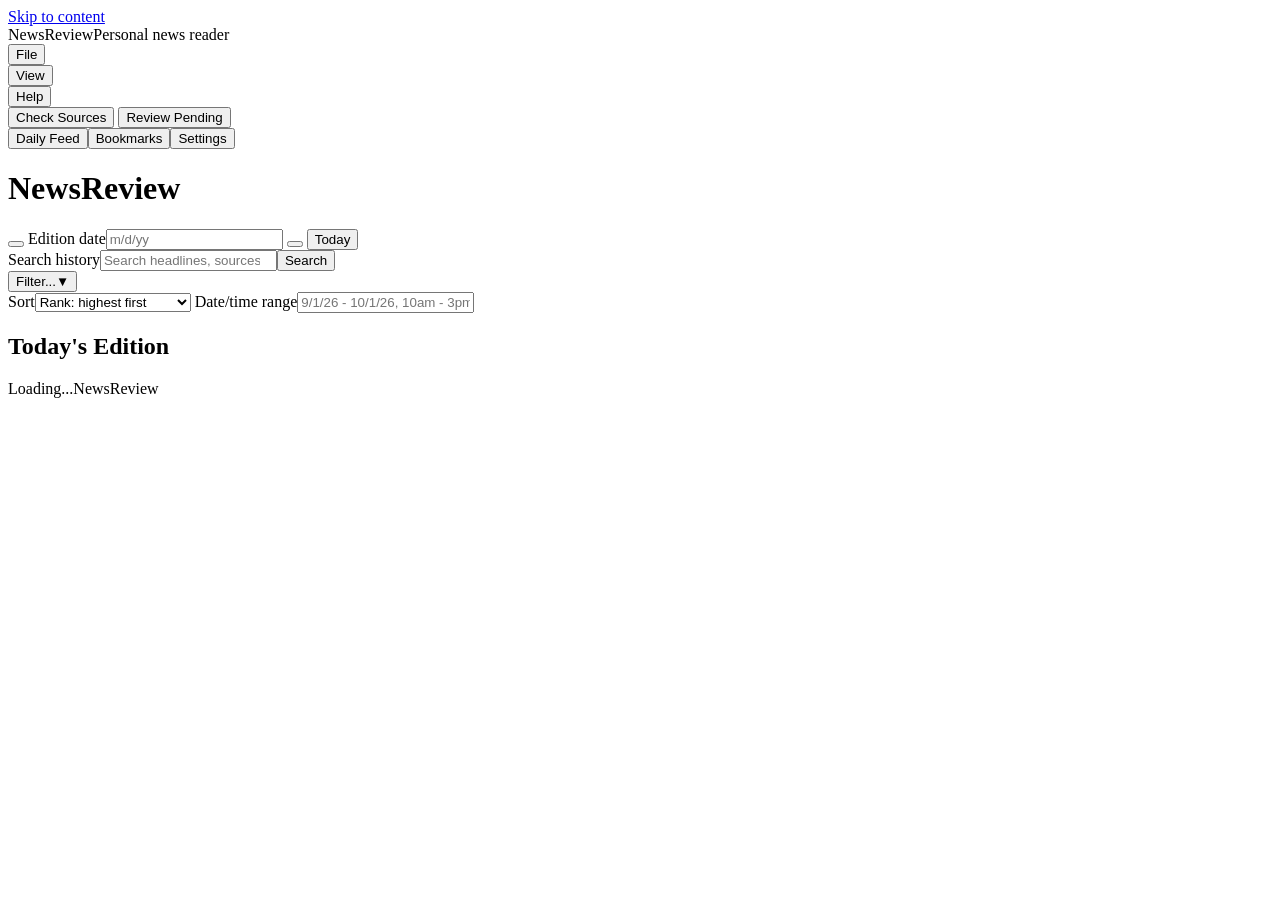
==== commit 35fbc964: "v1.0.44: Typed edition day Co-Authored-By: Claude Opus 5.5 <noreply@anthropic.com>" ====
--- a/wwwroot/index.html
+++ b/wwwroot/index.html
@@ -16,6 +16,7 @@
   <link rel="apple-touch-icon" href="/icons/touch-180.png">
   <link rel="stylesheet" href="/theme.css">
   <link rel="stylesheet" href="/style.css">
+  <script src="/dropdown.js"></script>
   <script type="module" src="/app.js"></script>
 </head>
 <body>
@@ -25,270 +26,270 @@
   <nav class="menubar" aria-label="Application menu">
     <div class="menubar-menus">
       <div class="menu-wrap">
-        <button id="file-menu-button" type="button" aria-haspopup="menu" aria-expanded="false" aria-controls="file-menu">File</button>
-        <div id="file-menu" class="menu-dropdown" role="menu" hidden>
-          <button type="button" id="refresh-menu-item" role="menuitem"><span></span><span class="menu-label">Refresh</span></button>
+        <button id="fileMenuButton" type="button" aria-haspopup="menu" aria-expanded="false" aria-controls="fileMenu">File</button>
+        <div id="fileMenu" class="menu-dropdown" role="menu" hidden>
+          <button type="button" id="refreshMenuItem" role="menuitem"><span></span><span class="menu-label">Refresh</span></button>
           <div class="menu-separator" role="separator"></div>
-          <button type="button" id="transfer-nav" role="menuitem"><span></span><span class="menu-label">Import/Export...</span></button>
+          <button type="button" id="transferNav" role="menuitem"><span></span><span class="menu-label">Import/Export...</span></button>
           <div class="menu-separator" role="separator"></div>
           <button type="button" id="logout" role="menuitem"><span></span><span class="menu-label">Log Out</span></button>
           <div class="menu-separator" role="separator"></div>
-          <button type="button" id="clear-history" role="menuitem"><span></span><span class="menu-label">Fresh Start...</span></button>
+          <button type="button" id="clearHistory" role="menuitem"><span></span><span class="menu-label">Fresh Start...</span></button>
         </div>
       </div>
       <div class="menu-wrap">
-        <button id="view-menu-button" type="button" aria-haspopup="menu" aria-expanded="false" aria-controls="view-menu">View</button>
-        <div id="view-menu" class="menu-dropdown" role="menu" hidden></div>
-      </div>
-      <button id="help-nav" type="button" aria-haspopup="dialog" aria-controls="help-dialog">Help</button>
+        <button id="viewMenuButton" type="button" aria-haspopup="menu" aria-expanded="false" aria-controls="viewMenu">View</button>
+        <div id="viewMenu" class="menu-dropdown" role="menu" hidden></div>
+      </div>
+      <button id="helpNav" type="button" aria-haspopup="dialog" aria-controls="helpDialog">Help</button>
     </div>
   </nav>
 
   <section class="toolbar" aria-label="Collection">
     <button id="collect" type="button" class="default-button">Check Sources</button>
-    <button id="review-pending" type="button">Review Pending</button>
+    <button id="reviewPending" type="button">Review Pending</button>
   </section>
 
   <section class="tabs" role="tablist" aria-label="Sections">
-    <button type="button" role="tab" aria-selected="true" data-tab="daily" id="daily-nav">Daily Feed</button><button type="button" role="tab" aria-selected="false" data-tab="bookmarks" id="bookmarks-nav">Bookmarks</button><button type="button" role="tab" aria-selected="false" data-tab="settings" id="settings-nav">Settings</button>
+    <button type="button" role="tab" aria-selected="true" data-tab="daily" id="dailyNav">Daily Feed</button><button type="button" role="tab" aria-selected="false" data-tab="bookmarks" id="bookmarksNav">Bookmarks</button><button type="button" role="tab" aria-selected="false" data-tab="settings" id="settingsNav">Settings</button>
   </section>
 
   <main id="main" class="skip-target" tabindex="-1">
     <h1 class="sr-only">NewsReview</h1>
     <section id="reader">
       <div class="browse-bar">
-        <div id="day-controls" class="day-controls">
-          <button id="previous-day" type="button" class="icon-button" aria-label="Previous day"><span class="arrow arrow-left" aria-hidden="true"></span></button>
-          <label class="sr-only" for="day">Edition date</label><input type="date" id="day">
-          <button id="next-day" type="button" class="icon-button" aria-label="Next day"><span class="arrow arrow-right" aria-hidden="true"></span></button>
+        <div id="dayControls" class="day-controls">
+          <button id="previousDay" type="button" class="icon-button" aria-label="Previous day"><span class="arrow arrow-left" aria-hidden="true"></span></button>
+          <label class="sr-only" for="day">Edition date</label><input type="text" id="day" inputmode="numeric" autocomplete="off" spellcheck="false" placeholder="m/d/yy">
+          <button id="nextDay" type="button" class="icon-button" aria-label="Next day"><span class="arrow arrow-right" aria-hidden="true"></span></button>
           <button type="button" id="today" class="text-button">Today</button>
         </div>
         <form id="search" role="search"><label class="sr-only" for="query">Search history</label><input type="search" id="query" placeholder="Search headlines, sources, summaries, tags..." maxlength="500"><button type="submit">Search</button></form>
       </div>
       <div class="filter-bar">
         <div class="topic-filter custom-dropdown">
-          <button type="button" id="topic-button" class="dropdown-trigger" aria-expanded="false" aria-controls="topic-menu" aria-haspopup="true"><span id="topic-label" class="dropdown-label">Filter...</span><span class="dropdown-arrow" aria-hidden="true">▼</span></button>
-          <div id="topic-menu" class="dropdown-menu" role="group" aria-label="Story filters" hidden>
-            <label class="checkbox filter-option"><input type="checkbox" id="show-hidden"> Include filtered / duplicates</label>
+          <button type="button" id="topicButton" class="dropdown-trigger" aria-expanded="false" aria-controls="topicMenu" aria-haspopup="true"><span id="topicLabel" class="dropdown-label">Filter...</span><span class="dropdown-arrow" aria-hidden="true">▼</span></button>
+          <div id="topicMenu" class="dropdown-menu" role="group" aria-label="Story filters" hidden>
+            <label class="checkbox filter-option"><input class="retro-check" type="checkbox" id="showHidden"> Include filtered / duplicates</label>
             <fieldset class="filter-group"><legend>Relevance</legend>
-              <label class="checkbox filter-option"><input type="checkbox" name="relevance" value="high" checked> Highly relevant (75–100)</label>
-              <label class="checkbox filter-option"><input type="checkbox" name="relevance" value="medium" checked> Somewhat relevant (40–74)</label>
-              <label class="checkbox filter-option"><input type="checkbox" name="relevance" value="low" checked> Low relevance (0–39)</label>
-              <label class="checkbox filter-option"><input type="checkbox" name="relevance" value="pending" checked> Awaiting review</label>
+              <label class="checkbox filter-option"><input class="retro-check" type="checkbox" name="relevance" value="high" checked> Highly relevant (75–100)</label>
+              <label class="checkbox filter-option"><input class="retro-check" type="checkbox" name="relevance" value="medium" checked> Somewhat relevant (40–74)</label>
+              <label class="checkbox filter-option"><input class="retro-check" type="checkbox" name="relevance" value="low" checked> Low relevance (0–39)</label>
+              <label class="checkbox filter-option"><input class="retro-check" type="checkbox" name="relevance" value="pending" checked> Awaiting review</label>
             </fieldset>
-            <fieldset class="filter-group"><legend>Topics (match any selected)</legend><button id="topic-all" type="button">All topics</button><div id="topic-options"></div></fieldset>
+            <fieldset class="filter-group"><legend>Topics (match any selected)</legend><button id="topicAll" type="button">All topics</button><div id="topicOptions"></div></fieldset>
           </div>
         </div>
-        <label class="sort-control">Sort<select id="story-sort" aria-label="Sort stories">
+        <label class="sort-control">Sort<select id="storySort" aria-label="Sort stories">
           <option value="rank">Rank: highest first</option>
           <option value="rank_asc">Rank: lowest first</option>
           <option value="published">Published: newest first</option>
           <option value="published_asc">Published: oldest first</option>
         </select></label>
         <label>Date/time range<input type="text" id="period" form="search" placeholder="9/1/26 - 10/1/26, 10am - 3pm" autocomplete="off" spellcheck="false" maxlength="200"></label>
-        <button type="button" id="clear-search" class="text-button" hidden>Clear Search</button>
-      </div>
-      <div class="results-heading"><h2 id="results-heading">Today's Edition</h2><span id="story-count"></span><div id="relevance-key" aria-label="Relevance color key"></div></div>
+        <button type="button" id="clearSearch" class="text-button" hidden>Clear Search</button>
+      </div>
+      <div class="results-heading"><h2 id="resultsHeading">Today's Edition</h2><span id="storyCount"></span><div id="relevanceKey" aria-label="Relevance color key"></div></div>
       <div id="stories" class="story-grid" aria-live="polite" aria-busy="true"></div>
-      <div id="empty" class="empty" hidden><h2 id="empty-title">No stories in this edition.</h2><p id="empty-description"></p><button type="button" id="empty-action" class="primary">Check Sources</button></div>
-      <div class="pagination"><button type="button" id="page-prev" hidden>← Previous Page</button><span id="page-label"></span><button type="button" id="page-next" hidden>Next Page →</button></div>
+      <div id="empty" class="empty" hidden><h2 id="emptyTitle">No stories in this edition.</h2><p id="emptyDescription"></p><button type="button" id="emptyAction" class="primary">Check Sources</button></div>
+      <div class="pagination"><button type="button" id="pagePrev" hidden>← Previous Page</button><span id="pageLabel"></span><button type="button" id="pageNext" hidden>Next Page →</button></div>
     </section>
 
     <section id="settings" hidden>
-      <fieldset id="settings-fields" disabled>
+      <fieldset id="settingsFields" disabled>
       <legend class="sr-only">Reader Settings</legend>
       <div class="settings-tabs" role="group" aria-label="Settings section"><button type="button" data-tab="interests" class="active">Interests</button><button type="button" data-tab="topics">Topics</button><button type="button" data-tab="sources">Sources</button><button type="button" data-tab="ai">AI</button><button type="button" data-tab="collection">Collection & History</button></div>
 
-      <section id="panel-interests" class="settings-panel">
+      <section id="panelInterests" class="settings-panel">
         <h2>What Catches Your Attention</h2><p class="muted">These preferences guide future AI reviews. Topic filters on the feed work immediately.</p>
-        <form id="interests-form">
-          <div id="interest-rows" class="interest-rows"></div><button id="add-interest" type="button">+ Add Interest</button>
+        <form id="interestsForm">
+          <div id="interestRows" class="interest-rows"></div><button id="addInterest" type="button">+ Add Interest</button>
           <label>Editorial guidance<textarea id="guidance" rows="5" maxlength="6000"></textarea></label>
-          <label>Exclude <span class="muted">One topic per line</span><textarea id="exclusions" rows="3"></textarea></label>
+          <label><span class="has-tooltip" title="Topics you never want to see. The review filters out stories that are mainly about them.">Exclude</span> <span class="muted">One topic per line</span><textarea id="exclusions" rows="3"></textarea></label>
           <button class="primary" type="submit">Save</button>
         </form>
         <div class="maintenance"><h3>Learned Preferences</h3>
           <p class="muted">Thumbs up/down and optional reasons help refine future relevance scores. Your written interests and guidance take priority. Automatic updates use the 10 most recent ratings once before a review batch, not every article.</p>
-          <form id="feedback-profile-form">
-            <label class="checkbox"><input id="feedback-enabled" type="checkbox" checked> Use learned preferences in reviews</label>
-            <label class="checkbox"><input id="feedback-auto" type="checkbox" checked> Update the profile automatically when feedback changes</label>
-            <label>Preference profile<textarea id="feedback-profile" rows="5" maxlength="2400"></textarea></label>
-            <p id="feedback-profile-status" class="muted"></p>
-            <div class="button-row"><button type="submit" class="primary">Save</button><button id="feedback-rebuild" type="button">Update from Feedback</button><button id="feedback-reset" type="button" class="danger">Reset Feedback...</button></div>
+          <form id="feedbackProfileForm">
+            <label class="checkbox"><input class="retro-check" id="feedbackEnabled" type="checkbox" checked> Use learned preferences in reviews</label>
+            <label class="checkbox"><input class="retro-check" id="feedbackAuto" type="checkbox" checked> Update the profile automatically when feedback changes</label>
+            <label>Preference profile<textarea id="feedbackProfile" rows="5" maxlength="2400"></textarea></label>
+            <p id="feedbackProfileStatus" class="muted"></p>
+            <div class="button-row"><button type="submit" class="primary">Save</button><button id="feedbackRebuild" type="button">Update from Feedback</button><button id="feedbackReset" type="button" class="danger">Reset Feedback...</button></div>
           </form>
           <p class="muted settings-subnotes">Saving marks your edited profile current. Later ratings may regenerate it when automatic updates are enabled. Turn automatic updates off to keep a manual profile.</p>
         </div>
       </section>
 
-      <section id="panel-topics" class="settings-panel" hidden>
+      <section id="panelTopics" class="settings-panel" hidden>
         <h2>Topics</h2><p class="muted">Article labels and feed filters. AI reviews can only choose from this list. Interests guide relevance separately.</p>
-        <form id="topics-form">
-          <label>Topic list <span class="muted">One topic per line</span><textarea id="topics-text" rows="14" spellcheck="false" autocomplete="off" placeholder="No topics yet. Add one per line, for example:&#10;Linux&#10;Security"></textarea></label>
+        <form id="topicsForm">
+          <label>Topic list <span class="muted">One topic per line</span><textarea id="topicsText" rows="14" spellcheck="false" autocomplete="off" placeholder="No topics yet. Add one per line, for example:&#10;Linux&#10;Security"></textarea></label>
           <p class="muted">Edit a line in place to rename that topic; saved stories keep the label under its new name. Delete a line to remove the topic and its saved labels (the stories are kept). Source categories do not change this list.</p>
           <button class="primary" type="submit">Save</button>
         </form>
       </section>
-      <section id="panel-sources" class="settings-panel" hidden>
-        <div class="section-heading"><div><h2>Your Sources</h2><p class="muted">Collect from RSS/Atom or directly from a news listing page.</p></div><div class="button-row"><button type="button" id="check-new-sources" title="Check only enabled sources with no recorded check">Check New Sources</button><button type="button" id="refresh-sources">Refresh Sources</button><button type="button" id="add-source" class="primary">+ Add Source</button></div></div>
-        <p id="source-refresh-status" role="status" class="callout">Ready to check sources.</p>
+      <section id="panelSources" class="settings-panel" hidden>
+        <div class="section-heading"><div><h2>Your Sources</h2><p class="muted">Collect from RSS/Atom or directly from a news listing page.</p></div><div class="button-row"><button type="button" id="checkNewSources" title="Check only enabled sources with no recorded check">Check New Sources</button><button type="button" id="refreshSources">Refresh Sources</button><button type="button" id="addSource" class="primary">+ Add Source</button></div></div>
+        <p id="sourceRefreshStatus" role="status" class="callout">Ready to check sources.</p>
         <p class="callout">Health reflects the last check, newest reported publication, and observed activity. Inactivity is a warning, not proof a site is dead. Edit the warning interval for slow publishers. Forum feeds include discussions; use a narrower category feed to reduce noise.</p>
-        <div id="source-list" class="source-list"></div>
-      </section>
-
-      <section id="panel-ai" class="settings-panel" hidden>
+        <div id="sourceList" class="source-list"></div>
+      </section>
+
+      <section id="panelAi" class="settings-panel" hidden>
         <h2>Model Connection</h2><p class="muted">Choose a local model server or OpenRouter. Article text goes to the server you configure.</p>
-        <form id="ai-form" class="form-grid">
-          <label>Server type<select id="ai-provider"><option value="ollama">Ollama</option><option value="compatible">Compatible chat server (e.g. LM Studio)</option><option value="openrouter">OpenRouter</option></select></label>
-          <label>Server base URL<input id="ai-url" type="url" required></label>
-          <label>Model name<input id="ai-model" placeholder="Exact model name or provider model ID" maxlength="200"></label>
-          <label>Request timeout (seconds)<input id="ai-timeout" type="number" min="10" max="600" required></label>
-          <label>Maximum article characters<input id="ai-input" type="number" min="2000" max="40000" step="1000" required></label>
-          <label>Maximum response tokens<input id="ai-output" type="number" min="256" max="8192" required></label>
-          <label id="ai-unload-row" class="checkbox full"><input id="ai-unload" type="checkbox" checked> Unload Ollama model after a test or review batch</label>
-          <p id="ai-help" class="callout full"></p>
-          <div class="button-row full"><button class="primary" type="submit">Save</button><button id="test-model" type="button">Test with a Sample Article</button></div>
-          <output id="model-test-result" class="callout full" hidden></output>
+        <form id="aiForm" class="form-grid">
+          <label><span class="has-tooltip" title="Which kind of model server reviews articles: Ollama, a compatible chat server such as LM Studio, or OpenRouter.">Server type</span><select id="aiProvider"><option value="ollama">Ollama</option><option value="compatible">Compatible chat server (e.g. LM Studio)</option><option value="openrouter">OpenRouter</option></select></label>
+          <label><span class="has-tooltip" title="The model server&#x27;s address, such as http://localhost:11434 for Ollama.">Server base URL</span><input id="aiUrl" type="url" required></label>
+          <label><span class="has-tooltip" title="The exact model name the server lists, or the provider&#x27;s model ID.">Model name</span><input id="aiModel" placeholder="Exact model name or provider model ID" maxlength="200"></label>
+          <label><span class="has-tooltip" title="How long to wait for the model to answer one article before that review counts as failed.">Request timeout (seconds)</span><input id="aiTimeout" type="number" min="10" max="600" required inputmode="numeric"></label>
+          <label><span class="has-tooltip" title="How much of each article&#x27;s text is sent to the model. Longer articles are cut off here; lower it to send less. Default 12,000.">Maximum article characters</span><input id="aiInput" type="number" min="2000" max="40000" step="1000" required inputmode="numeric"></label>
+          <label><span class="has-tooltip" title="The longest answer the model may write for one article. Raise it if reviews are reported as truncated. Default 2400.">Maximum response tokens</span><input id="aiOutput" type="number" min="256" max="8192" required inputmode="numeric"></label>
+          <label id="aiUnloadRow" class="checkbox full"><input class="retro-check" id="aiUnload" type="checkbox" checked> Unload Ollama model after a test or review batch</label>
+          <p id="aiHelp" class="callout full"></p>
+          <div class="button-row full"><button class="primary" type="submit">Save</button><button id="testModel" type="button">Test with a Sample Article</button></div>
+          <output id="modelTestResult" class="callout full" hidden></output>
         </form>
         <p class="muted settings-subnotes">Switching models preserves all saved summaries and bookmarks. A blank model name pauses AI review while collection continues.</p>
-        <section id="model-key-panel" class="maintenance" hidden>
+        <section id="modelKeyPanel" class="maintenance" hidden>
           <h3>API key</h3>
-          <p id="model-key-status" class="muted" role="status">No key configured.</p>
-          <form id="model-key-form" autocomplete="off">
-            <label>New API key<input id="model-api-key" type="password" autocomplete="off" autocapitalize="off" spellcheck="false" maxlength="4096" required></label>
-            <div class="button-row"><button id="model-key-save" class="primary" type="submit">Save Key</button><button id="model-key-remove" class="danger" type="button" disabled>Remove Key...</button></div>
+          <p id="modelKeyStatus" class="muted" role="status">No key configured.</p>
+          <form id="modelKeyForm" autocomplete="off">
+            <label>New API key<input id="modelApiKey" type="password" autocomplete="off" autocapitalize="off" spellcheck="false" maxlength="4096" required></label>
+            <div class="button-row"><button id="modelKeySave" class="primary" type="submit">Save Key</button><button id="modelKeyRemove" class="danger" type="button" disabled>Remove Key...</button></div>
           </form>
           <p class="muted settings-subnotes">Save a key here before testing the model. Saving replaces the key for this provider and server URL without restarting. Saved keys are never shown again and are excluded from database exports.</p>
         </section>
       </section>
 
-      <section id="panel-collection" class="settings-panel" hidden>
-        <h2>Automatic Collection</h2><p class="muted" id="schedule-timezone"></p>
-        <form id="collection-form" class="form-grid">
-          <label class="checkbox full"><input type="checkbox" id="schedule-enabled"> Enable automatic collection</label>
-          <label>Collect every (hours)<input id="schedule-interval" type="number" min="1" max="8760" step="1" required></label>
-          <label>Newest articles per source<input id="items-per-source" type="number" min="1" max="50" required></label>
-          <label>Maximum AI reviews per run<input id="max-reviews" type="number" min="1" max="500" required></label>
-          <label>Collect articles from the last (days)<input id="lookback" type="number" min="1" max="30" required></label>
+      <section id="panelCollection" class="settings-panel" hidden>
+        <h2>Automatic Collection</h2><p class="muted" id="scheduleTimezone"></p>
+        <form id="collectionForm" class="form-grid">
+          <label class="checkbox full"><input class="retro-check" type="checkbox" id="scheduleEnabled"> Enable automatic collection</label>
+          <label><span class="has-tooltip" title="How often NewsReview checks your sources by itself, counted from when the last full collection started.">Collect every (hours)</span><input id="scheduleInterval" type="number" min="1" max="8760" step="1" required inputmode="numeric"></label>
+          <label><span class="has-tooltip" title="How many of each source&#x27;s newest articles one check looks at.">Newest articles per source</span><input id="itemsPerSource" type="number" min="1" max="50" required inputmode="numeric"></label>
+          <label><span class="has-tooltip" title="How many stories are reviewed after each check. The rest stay queued for the next run or Review Pending. Default 40.">Maximum AI reviews per run</span><input id="maxReviews" type="number" min="1" max="500" required inputmode="numeric"></label>
+          <label><span class="has-tooltip" title="Articles published longer ago than this are skipped when collecting.">Collect articles from the last (days)</span><input id="lookback" type="number" min="1" max="30" required inputmode="numeric"></label>
           <div class="full"><button class="primary" type="submit">Save</button></div>
         </form>
-        <div class="maintenance"><h3>Review Queue</h3><p class="muted">Failed reviews retry up to three times. Reset them after fixing your model connection. Reassessing history keeps stories, dates, and bookmarks, and queues new summaries.</p><div class="button-row"><button type="button" id="retry-failed">Reset Failed Reviews</button><button type="button" id="reassess">Reassess History...</button></div></div>
-        <h3>Recent Runs</h3><div id="run-history"></div>
-        <div class="maintenance"><h3>Purge Duplicates</h3><p>Remove AI-marked duplicate stories while keeping bookmarks and stories referenced by other saved stories. Compact the database to reclaim unused space.</p><button type="button" id="purge-duplicates" class="danger">Purge Duplicates...</button></div>
+        <div class="maintenance"><h3>Review Queue</h3><p class="muted">Failed reviews retry up to three times. Reset them after fixing your model connection. Reassessing history keeps stories, dates, and bookmarks, and queues new summaries.</p><div class="button-row"><button type="button" id="retryFailed">Reset Failed Reviews</button><button type="button" id="reassess">Reassess History...</button></div></div>
+        <h3>Recent Runs</h3><div id="runHistory"></div>
+        <div class="maintenance"><h3>Purge Duplicates</h3><p>Remove AI-marked duplicate stories while keeping bookmarks and stories referenced by other saved stories. Compact the database to reclaim unused space.</p><button type="button" id="purgeDuplicates" class="danger">Purge Duplicates...</button></div>
       </section>
       </fieldset>
     </section>
   </main>
 
-  <footer><span class="footer-status"><span class="status-dot" aria-hidden="true"></span><span id="status-message" role="status" aria-live="polite">Loading...</span><button id="dismiss-status" type="button" hidden>Dismiss</button></span><span class="status-version">NewsReview <span id="version"></span></span></footer>
+  <footer><span class="footer-status"><span class="status-dot" aria-hidden="true"></span><span id="statusMessage" role="status" aria-live="polite">Loading...</span><button id="dismissStatus" type="button" hidden>Dismiss</button></span><span class="status-version">NewsReview <span id="version"></span></span></footer>
   </div>
 
-  <dialog id="source-dialog"><form method="dialog" id="source-form" class="dialog-layout">
-    <div class="dialog-heading"><h2 id="source-dialog-title">Add a Source</h2></div>
+  <dialog id="sourceDialog"><form method="dialog" id="sourceForm" class="dialog-layout">
+    <div class="dialog-heading"><h2 id="sourceDialogTitle">Add a Source</h2></div>
     <div class="dialog-body">
-      <input type="hidden" id="source-id">
-      <label>Name<input id="source-name" maxlength="100" required></label>
-      <label>Website URL<input id="source-url" type="url" required></label>
-      <label>Collection method<select id="source-mode" aria-label="Collection method"><option value="auto">Automatic — website fallback for stale or failed feeds</option><option value="feed">RSS/Atom feed only</option><option value="page">Website page — no RSS needed</option></select></label>
+      <input type="hidden" id="sourceId">
+      <label>Name<input id="sourceName" maxlength="100" required></label>
+      <label>Website URL<input id="sourceUrl" type="url" required></label>
+      <label><span class="has-tooltip" title="How stories are found: Automatic reads the RSS/Atom feed and falls back to the website page when the feed is stale or fails; the other two use only one.">Collection method</span><select id="sourceMode" aria-label="Collection method"><option value="auto">Automatic — website fallback for stale or failed feeds</option><option value="feed">RSS/Atom feed only</option><option value="page">Website page — no RSS needed</option></select></label>
       <p class="muted">Automatic also checks the website when the feed is empty or its newest story is older than the warning interval. Website extraction must find readable article links; a blocked or JavaScript-only listing may still need an adapter. RSS/Atom-only mode never checks the website for stale content.</p>
-      <div class="button-row"><button id="discover-feed" type="button">Find RSS/Atom Feed</button><button id="preview-source" type="button">Preview Stories</button></div>
-      <label>Feed URL <span class="muted">Optional in Automatic mode; ignored in Website page mode</span><input id="source-feed" type="url"></label>
-      <label>Article URL contains <span class="muted">Optional website filter, such as /news/ or /threads/</span><input id="source-pattern" maxlength="200"></label>
+      <div class="button-row"><button id="discoverFeed" type="button">Find RSS/Atom Feed</button><button id="previewSource" type="button">Preview Stories</button></div>
+      <label><span class="has-tooltip" title="The source&#x27;s RSS or Atom feed. Find RSS/Atom Feed fills it in from the website URL.">Feed URL</span> <span class="muted">Optional in Automatic mode; ignored in Website page mode</span><input id="sourceFeed" type="url"></label>
+      <label><span class="has-tooltip" title="On the website page, only links containing this text count as articles.">Article URL contains</span> <span class="muted">Optional website filter, such as /news/ or /threads/</span><input id="sourcePattern" maxlength="200"></label>
       <p class="muted">Use a page listing articles or forum threads. Preview before saving. JavaScript-only or restricted pages may need a custom adapter.</p>
-      <output id="source-preview" class="callout" hidden></output>
-      <label>Warn after this many days without activity<input id="source-stale-days" type="number" min="1" max="365" value="14" required></label>
-      <label class="source-category-label">Default category<input id="source-category" maxlength="60" required list="source-categories"></label>
-      <datalist id="source-categories"></datalist>
-      <label class="checkbox"><input type="checkbox" id="source-enabled" checked> Enabled</label>
-      <p id="source-error" class="error" role="alert"></p>
-    </div>
-    <div class="dialog-actions"><button type="button" data-close="source-dialog">Cancel</button><button class="primary" type="submit">Save</button></div>
-  </form></dialog>
-  <dialog id="model-key-remove-dialog"><form method="dialog" id="model-key-remove-form" class="dialog-layout">
+      <output id="sourcePreview" class="callout" hidden></output>
+      <label><span class="has-tooltip" title="The source is flagged when it has gone this long without a check, a recent publication, or a new story. Raise it for publishers that post rarely.">Warn after this many days without activity</span><input id="sourceStaleDays" type="number" min="1" max="365" value="14" required inputmode="numeric"></label>
+      <label class="source-category-label"><span class="has-tooltip" title="The topic given to this source&#x27;s stories before the AI review assigns its own.">Default category</span><input id="sourceCategory" maxlength="60" required list="sourceCategories"></label>
+      <datalist id="sourceCategories"></datalist>
+      <label class="checkbox"><input class="retro-check" type="checkbox" id="sourceEnabled" checked> Enabled</label>
+      <p id="sourceError" class="error" role="alert"></p>
+    </div>
+    <div class="dialog-actions"><button type="button" data-close="sourceDialog">Cancel</button><button class="primary" type="submit">Save</button></div>
+  </form></dialog>
+  <dialog id="modelKeyRemoveDialog"><form method="dialog" id="modelKeyRemoveForm" class="dialog-layout">
     <div class="dialog-heading"><h2>Remove API Key</h2></div>
-    <div class="dialog-body"><p>Remove the saved key for <strong id="model-key-remove-target"></strong>?</p><p>Current model requests finish using the key they already received. Future requests use the updated key configuration.</p><p id="model-key-environment-fallback" hidden>An environment key is also configured. It will be used after the saved key is removed.</p></div>
-    <div class="dialog-actions"><button type="button" data-close="model-key-remove-dialog">Cancel</button><button class="danger" type="submit">Remove</button></div>
-  </form></dialog>
-  <dialog id="topic-remove-dialog"><form method="dialog" id="topic-remove-form" class="dialog-layout">
+    <div class="dialog-body"><p>Remove the saved key for <strong id="modelKeyRemoveTarget"></strong>?</p><p>Current model requests finish using the key they already received. Future requests use the updated key configuration.</p><p id="modelKeyEnvironmentFallback" hidden>An environment key is also configured. It will be used after the saved key is removed.</p></div>
+    <div class="dialog-actions"><button type="button" data-close="modelKeyRemoveDialog">Cancel</button><button class="danger" type="submit">Remove</button></div>
+  </form></dialog>
+  <dialog id="topicRemoveDialog"><form method="dialog" id="topicRemoveForm" class="dialog-layout">
     <div class="dialog-heading"><h2>Remove Topics</h2></div>
-    <div class="dialog-body"><p>Remove these topics from the list and from saved article labels?</p><ul id="topic-remove-names"></ul><p>Articles, summaries, scores, bookmarks, read markers, interests, and source settings are kept. This cannot be undone in the app.</p></div>
-    <div class="dialog-actions"><button type="button" data-close="topic-remove-dialog">Cancel</button><button class="danger" type="submit">Remove</button></div>
-  </form></dialog>
-  <dialog id="confirm-dialog"><form method="dialog" class="dialog-layout">
+    <div class="dialog-body"><p>Remove these topics from the list and from saved article labels?</p><ul id="topicRemoveNames"></ul><p>Articles, summaries, scores, bookmarks, read markers, interests, and source settings are kept. This cannot be undone in the app.</p></div>
+    <div class="dialog-actions"><button type="button" data-close="topicRemoveDialog">Cancel</button><button class="danger" type="submit">Remove</button></div>
+  </form></dialog>
+  <dialog id="confirmDialog"><form method="dialog" class="dialog-layout">
     <div class="dialog-heading"><h2>Reassess Saved History</h2></div>
     <div class="dialog-body"><p>Queue every saved story for review using your current interests and model. Previous summaries stay visible until replaced. Bookmarks and dates are preserved. This can take time on a small computer.</p></div>
-    <div class="dialog-actions"><button type="button" data-close="confirm-dialog">Cancel</button><button type="button" id="confirm-reassess" class="primary">Queue History</button></div>
-  </form></dialog>
-  <dialog id="purge-duplicates-dialog"><form method="dialog" id="purge-duplicates-form" class="dialog-layout">
+    <div class="dialog-actions"><button type="button" data-close="confirmDialog">Cancel</button><button type="button" id="confirmReassess" class="primary">Queue History</button></div>
+  </form></dialog>
+  <dialog id="purgeDuplicatesDialog"><form method="dialog" id="purgeDuplicatesForm" class="dialog-layout">
     <div class="dialog-heading"><h2>Purge Duplicates</h2></div>
     <div class="dialog-body">
-      <p id="purge-duplicates-count"></p>
+      <p id="purgeDuplicatesCount"></p>
       <p>This permanently deletes AI-marked duplicate stories that are not bookmarked or referenced by other stories. Main stories, bookmarks, interests, sources, and collection settings are kept.</p>
       <p>The database is compacted afterward to reclaim space. This can take time. Deleted articles may be collected again if they are still listed by a source. Export a backup first if you may want them back.</p>
     </div>
-    <div class="dialog-actions"><button type="button" data-close="purge-duplicates-dialog">Cancel</button><button id="confirm-purge-duplicates" class="danger" type="submit">Purge Duplicates</button></div>
-  </form></dialog>
-  <dialog id="clear-history-dialog"><form method="dialog" id="clear-history-form" class="dialog-layout">
+    <div class="dialog-actions"><button type="button" data-close="purgeDuplicatesDialog">Cancel</button><button id="confirmPurgeDuplicates" class="danger" type="submit">Purge Duplicates</button></div>
+  </form></dialog>
+  <dialog id="clearHistoryDialog"><form method="dialog" id="clearHistoryForm" class="dialog-layout">
     <div class="dialog-heading"><h2>Fresh Start</h2></div>
     <div class="dialog-body">
       <p>Only the selected items will be cleared, then the database is compacted to free disk space. This cannot be undone in NewsReview. Use File &gt; Import/Export... to download a backup first if you might want to restore them.</p>
       <fieldset class="reset-options fresh-start-options"><legend>Choose what to clear</legend>
-        <label class="checkbox"><input type="checkbox" class="retro-check" id="reset-history" checked> <span><strong>Story history</strong> <span data-fresh-count="history"></span><br>Collected stories with their summaries. Bookmarked stories stay unless Bookmarks is also selected.</span></label>
-        <label class="checkbox"><input type="checkbox" class="retro-check" id="reset-bookmarks"> <span><strong>Bookmarks</strong> <span data-fresh-count="bookmarks"></span><br>Removes saved flags; deletes the saved stories too if Story history is also selected.</span></label>
-        <label class="checkbox"><input type="checkbox" class="retro-check" id="reset-runs" checked> <span><strong>Collection runs</strong> <span data-fresh-count="runs"></span><br>Collection and review runs, and each source's check history.</span></label>
-        <label class="checkbox"><input type="checkbox" class="retro-check" id="reset-topics"> <span><strong>Interest topics and ranks</strong> <span data-fresh-count="topics"></span></span></label>
-        <label class="checkbox"><input type="checkbox" class="retro-check" id="reset-feedback"> <span><strong>Article ratings</strong> <span data-fresh-count="feedback"></span><br>Ratings, reasons, and learned preferences.</span></label>
-        <label class="checkbox"><input type="checkbox" class="retro-check" id="reset-guidance"> <span><strong>Editorial guidance</strong> <span data-fresh-count="guidance"></span></span></label>
-        <label class="checkbox"><input type="checkbox" class="retro-check" id="reset-exclusions"> <span><strong>Exclusions</strong> <span data-fresh-count="exclusions"></span></span></label>
-        <label class="checkbox"><input type="checkbox" class="retro-check" id="reset-sources"> <span><strong>Configured sources</strong> <span data-fresh-count="sources"></span><br>Labels on retained stories are kept.</span></label>
-        <label class="checkbox"><input type="checkbox" class="retro-check" id="reset-ai"> <span><strong>AI settings</strong> <span data-fresh-count="ai"></span><br>Restores the defaults and pauses review.</span></label>
-        <label class="checkbox"><input type="checkbox" class="retro-check" id="reset-collection"> <span><strong>Collection settings</strong> <span data-fresh-count="collection"></span><br>Restores the defaults.</span></label>
-        <label class="checkbox"><input type="checkbox" class="retro-check" id="reset-recoveryBackups" checked> <span><strong>Pre-restore recovery backups</strong> <span data-fresh-count="recoveryBackups"></span><br>ZIPs the server saved in data/backups before each restore.</span></label>
+        <label class="checkbox"><input type="checkbox" class="retro-check" id="resetHistory" data-fresh-start="history" checked> <span><strong>Story history</strong> <span data-fresh-count="history"></span><br>Collected stories with their summaries. Bookmarked stories stay unless Bookmarks is also selected.</span></label>
+        <label class="checkbox"><input type="checkbox" class="retro-check" id="resetBookmarks" data-fresh-start="bookmarks"> <span><strong>Bookmarks</strong> <span data-fresh-count="bookmarks"></span><br>Removes saved flags; deletes the saved stories too if Story history is also selected.</span></label>
+        <label class="checkbox"><input type="checkbox" class="retro-check" id="resetRuns" data-fresh-start="runs" checked> <span><strong>Collection runs</strong> <span data-fresh-count="runs"></span><br>Collection and review runs, and each source's check history.</span></label>
+        <label class="checkbox"><input type="checkbox" class="retro-check" id="resetTopics" data-fresh-start="topics"> <span><strong>Interest topics and ranks</strong> <span data-fresh-count="topics"></span></span></label>
+        <label class="checkbox"><input type="checkbox" class="retro-check" id="resetFeedback" data-fresh-start="feedback"> <span><strong>Article ratings</strong> <span data-fresh-count="feedback"></span><br>Ratings, reasons, and learned preferences.</span></label>
+        <label class="checkbox"><input type="checkbox" class="retro-check" id="resetGuidance" data-fresh-start="guidance"> <span><strong>Editorial guidance</strong> <span data-fresh-count="guidance"></span></span></label>
+        <label class="checkbox"><input type="checkbox" class="retro-check" id="resetExclusions" data-fresh-start="exclusions"> <span><strong>Exclusions</strong> <span data-fresh-count="exclusions"></span></span></label>
+        <label class="checkbox"><input type="checkbox" class="retro-check" id="resetSources" data-fresh-start="sources"> <span><strong>Configured sources</strong> <span data-fresh-count="sources"></span><br>Labels on retained stories are kept.</span></label>
+        <label class="checkbox"><input type="checkbox" class="retro-check" id="resetAi" data-fresh-start="ai"> <span><strong>AI settings</strong> <span data-fresh-count="ai"></span><br>Restores the defaults and pauses review.</span></label>
+        <label class="checkbox"><input type="checkbox" class="retro-check" id="resetCollection" data-fresh-start="collection"> <span><strong>Collection settings</strong> <span data-fresh-count="collection"></span><br>Restores the defaults.</span></label>
+        <label class="checkbox"><input type="checkbox" class="retro-check" id="resetRecoveryBackups" data-fresh-start="recovery_backups" checked> <span><strong>Pre-restore recovery backups</strong> <span data-fresh-count="recoveryBackups"></span><br>ZIPs the server saved in data/backups before each restore.</span></label>
       </fieldset>
-      <p class="muted">Clearing story or run history restarts the automatic collection interval. Manual Check Sources remains available. Your password and saved model keys are kept. <span id="fresh-start-size"></span></p>
-      <label>Type RESET SELECTED to confirm<input id="clear-history-confirmation" autocomplete="off" required pattern="RESET SELECTED"></label>
-      <p id="clear-history-error" class="error" role="alert"></p>
-    </div>
-    <div class="dialog-actions"><button type="button" data-close="clear-history-dialog">Cancel</button><button class="danger" type="submit">Reset Selected Data</button></div>
-  </form></dialog>
-  <dialog id="feedback-dialog"><form method="dialog" id="feedback-form" class="dialog-layout">
-    <div class="dialog-heading"><h2 id="feedback-title">Article Feedback</h2></div>
-    <div class="dialog-body"><p id="feedback-headline"></p><label>Reason (optional)<textarea id="feedback-reason" rows="4" maxlength="320" placeholder="What did you like or dislike: the topic, the article, or the summary?"></textarea></label><p class="muted">Feedback refines future relevance reviews. It does not immediately rescore saved stories.</p></div>
-    <div class="dialog-actions"><button id="feedback-remove" type="button">Remove Feedback</button><button type="button" data-close="feedback-dialog">Cancel</button><button type="submit" class="primary">Save</button></div>
-  </form></dialog>
-  <dialog id="feedback-reset-dialog"><form method="dialog" class="dialog-layout">
+      <p class="muted">Clearing story or run history restarts the automatic collection interval. Manual Check Sources remains available. Your password and saved model keys are kept. <span id="freshStartSize"></span></p>
+      <label>Type RESET SELECTED to confirm<input id="clearHistoryConfirmation" autocomplete="off" required pattern="RESET SELECTED"></label>
+      <p id="clearHistoryError" class="error" role="alert"></p>
+    </div>
+    <div class="dialog-actions"><button type="button" data-close="clearHistoryDialog">Cancel</button><button class="danger" type="submit">Reset Selected Data</button></div>
+  </form></dialog>
+  <dialog id="feedbackDialog"><form method="dialog" id="feedbackForm" class="dialog-layout">
+    <div class="dialog-heading"><h2 id="feedbackTitle">Article Feedback</h2></div>
+    <div class="dialog-body"><p id="feedbackHeadline"></p><label>Reason (optional)<textarea id="feedbackReason" rows="4" maxlength="320" placeholder="What did you like or dislike: the topic, the article, or the summary?"></textarea></label><p class="muted">Feedback refines future relevance reviews. It does not immediately rescore saved stories.</p></div>
+    <div class="dialog-actions"><button id="feedbackRemove" type="button">Remove Feedback</button><button type="button" data-close="feedbackDialog">Cancel</button><button type="submit" class="primary">Save</button></div>
+  </form></dialog>
+  <dialog id="feedbackResetDialog"><form method="dialog" class="dialog-layout">
     <div class="dialog-heading"><h2>Reset Feedback</h2></div>
     <div class="dialog-body"><p>Remove all article ratings, reasons, and the learned preference profile. Written interests, guidance, bookmarks, and stories are kept.</p></div>
-    <div class="dialog-actions"><button type="button" data-close="feedback-reset-dialog">Cancel</button><button type="button" id="feedback-confirm-reset" class="danger">Reset Feedback</button></div>
-  </form></dialog>
-  <dialog id="help-dialog"><form method="dialog" class="dialog-layout">
+    <div class="dialog-actions"><button type="button" data-close="feedbackResetDialog">Cancel</button><button type="button" id="feedbackConfirmReset" class="danger">Reset Feedback</button></div>
+  </form></dialog>
+  <dialog id="helpDialog"><form method="dialog" class="dialog-layout">
     <div class="dialog-heading"><h2>About NewsReview</h2></div>
     <div class="dialog-body help-content">
       <p>A self-hosted news reader. It collects stories from the feeds and websites you add under Settings &gt; Sources, and your configured AI model filters, scores, summarizes, and tags them by your interests and editorial guidance.</p>
       <p><strong>Tips:</strong> add a homepage, news section, category page, or feed that lists many articles, not a single article, and use Preview stories before saving. Without a model, stories are still collected; Review Pending runs the AI stage later. File &gt; Import/Export... backs up everything except your password and saved model keys. MANUAL.md has the full guide.</p>
-      <p>about.lehighradio.com<br><span id="help-version">NewsReview</span></p>
-    </div>
-    <div class="dialog-actions"><button type="button" data-close="help-dialog">OK</button></div>
-  </form></dialog>
-  <dialog id="first-run-dialog"><form method="dialog" class="dialog-layout">
+      <p>about.lehighradio.com<br><span id="helpVersion">NewsReview</span></p>
+    </div>
+    <div class="dialog-actions"><button type="button" data-close="helpDialog">OK</button></div>
+  </form></dialog>
+  <dialog id="firstRunDialog"><form method="dialog" class="dialog-layout">
     <div class="dialog-heading"><h2>Restore a Backup Before Starting</h2></div>
-    <div class="dialog-body first-run-body"><p>If you have a NewsReview backup ZIP, restore it before adding sources. Use File &gt; Import/Export... to restore it. Restoring a backup replaces all current data, so anything you set up first would be replaced by a later restore. If you don't have a backup, choose Start Fresh.</p><p id="first-run-error" class="error" role="alert"></p></div>
-    <div class="dialog-actions"><button type="button" id="first-run-continue">Start Fresh</button><button type="button" id="first-run-import">Import/Export...</button></div>
-  </form></dialog>
-  <dialog id="transfer-dialog"><form method="dialog" class="dialog-layout">
+    <div class="dialog-body first-run-body"><p>If you have a NewsReview backup ZIP, restore it before adding sources. Use File &gt; Import/Export... to restore it. Restoring a backup replaces all current data, so anything you set up first would be replaced by a later restore. If you don't have a backup, choose Start Fresh.</p><p id="firstRunError" class="error" role="alert"></p></div>
+    <div class="dialog-actions"><button type="button" id="firstRunContinue">Start Fresh</button><button type="button" id="firstRunImport">Import/Export...</button></div>
+  </form></dialog>
+  <dialog id="transferDialog"><form method="dialog" class="dialog-layout">
     <div class="dialog-heading"><h2>Import/Export</h2></div>
     <div class="dialog-body transfer-body">
       <p>Download Backup saves a ZIP with stories, bookmarks, sources, interests, guidance, AI/collection settings, feedback, and run history, including committed changes while the app runs. It contains the SQLite database and a backup manifest, but never your password or saved model keys.</p>
-      <button id="export-backup" type="button">Download Backup</button>
+      <button id="exportBackup" type="button">Download Backup</button>
       <p>Restore a NewsReview backup ZIP to replace all current data after confirmation. It does not merge. The current data is saved on the server in data/backups first. Maximum ZIP size: 256 MiB; maximum database size: 1 GiB.</p>
-      <button id="choose-backup" type="button">Choose File to Restore...</button>
-      <input id="backup-file" type="file" accept=".zip,application/zip" hidden>
-    </div>
-    <div class="dialog-actions"><button type="button" data-close="transfer-dialog">OK</button></div>
-  </form></dialog>
-  <dialog id="restore-dialog"><form method="dialog" id="restore-form" class="dialog-layout">
+      <button id="chooseBackup" type="button">Choose File to Restore...</button>
+      <input id="backupFile" type="file" accept=".zip,application/zip" hidden>
+    </div>
+    <div class="dialog-actions"><button type="button" data-close="transferDialog">OK</button></div>
+  </form></dialog>
+  <dialog id="restoreDialog"><form method="dialog" id="restoreForm" class="dialog-layout">
     <div class="dialog-heading"><h2>Restore Backup</h2></div>
-    <div class="dialog-body"><p>Replace all current NewsReview data with <strong id="restore-file-name"></strong>?</p><p>Stories, bookmarks, sources, interests, guidance, AI/collection settings, feedback, and run history are replaced, not merged. The server saves a recovery ZIP in data/backups first. Your login password and saved model keys are kept.</p></div>
-    <div class="dialog-actions"><button type="button" data-close="restore-dialog">Cancel</button><button class="danger" type="submit">Restore</button></div>
+    <div class="dialog-body"><p>Replace all current NewsReview data with <strong id="restoreFileName"></strong>?</p><p>Stories, bookmarks, sources, interests, guidance, AI/collection settings, feedback, and run history are replaced, not merged. The server saves a recovery ZIP in data/backups first. Your login password and saved model keys are kept.</p></div>
+    <div class="dialog-actions"><button type="button" data-close="restoreDialog">Cancel</button><button class="danger" type="submit">Restore</button></div>
   </form></dialog>
 </body>
 </html>
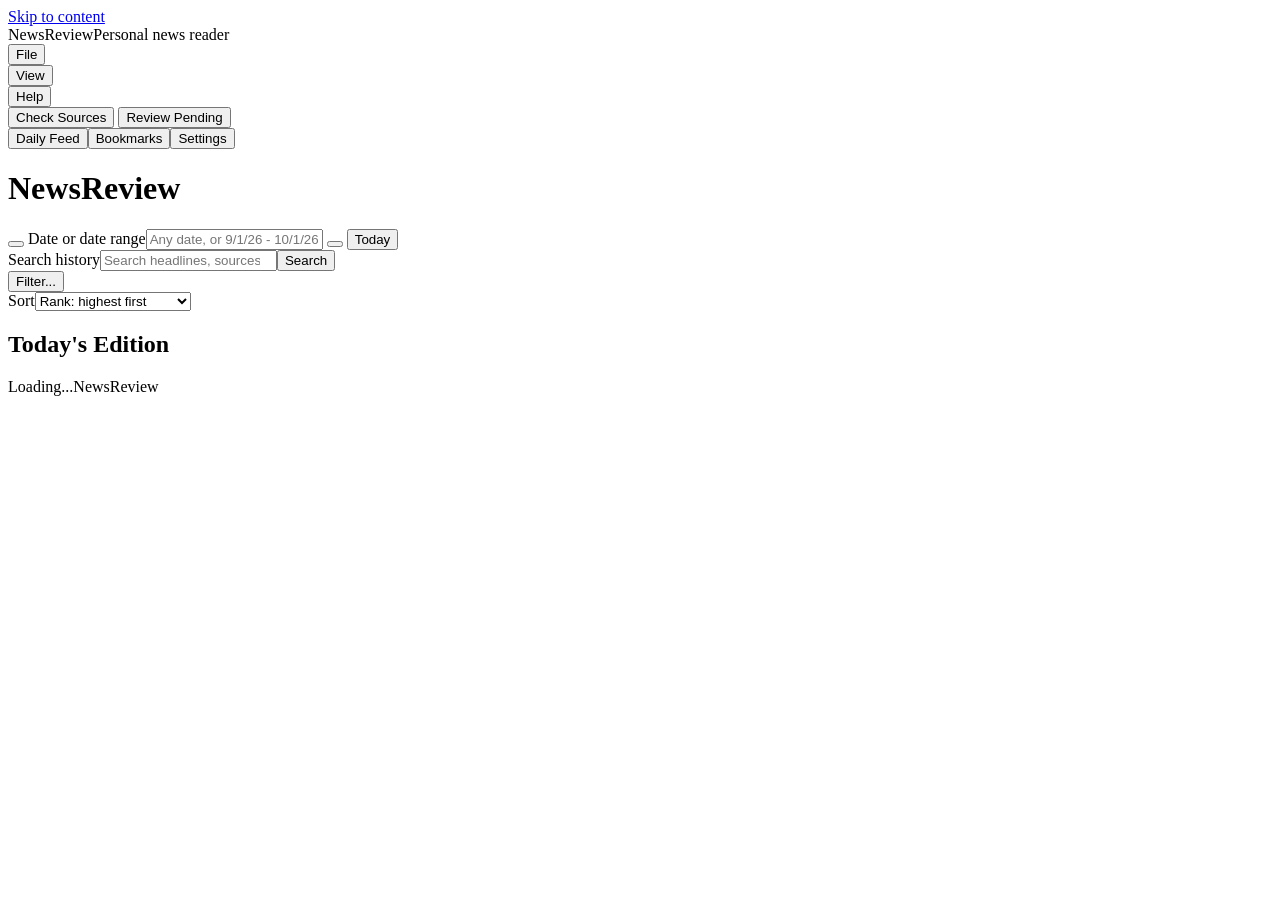
==== commit fa0d2120: "v1.1.5: One date box for the day and date ranges; centered arrows - Merge the edition day box and th" ====
--- a/wwwroot/index.html
+++ b/wwwroot/index.html
@@ -60,7 +60,7 @@
       <div class="browse-bar">
         <div id="dayControls" class="day-controls">
           <button id="previousDay" type="button" class="icon-button" aria-label="Previous day"><span class="arrow arrow-left" aria-hidden="true"></span></button>
-          <label class="sr-only" for="day">Edition date</label><input type="text" id="day" inputmode="numeric" autocomplete="off" spellcheck="false" placeholder="m/d/yy">
+          <label class="sr-only" for="dates">Date or date range</label><input type="text" id="dates" form="search" autocomplete="off" spellcheck="false" maxlength="200" placeholder="Any date, or 9/1/26 - 10/1/26">
           <button id="nextDay" type="button" class="icon-button" aria-label="Next day"><span class="arrow arrow-right" aria-hidden="true"></span></button>
           <button type="button" id="today" class="text-button">Today</button>
         </div>
@@ -68,7 +68,7 @@
       </div>
       <div class="filter-bar">
         <div class="topic-filter custom-dropdown">
-          <button type="button" id="topicButton" class="dropdown-trigger" aria-expanded="false" aria-controls="topicMenu" aria-haspopup="true"><span id="topicLabel" class="dropdown-label">Filter...</span><span class="dropdown-arrow" aria-hidden="true">▼</span></button>
+          <button type="button" id="topicButton" class="dropdown-trigger" aria-expanded="false" aria-controls="topicMenu" aria-haspopup="true"><span id="topicLabel" class="dropdown-label">Filter...</span><span class="dropdown-arrow" aria-hidden="true"><span class="arrow arrow-down"></span></span></button>
           <div id="topicMenu" class="dropdown-menu" role="group" aria-label="Story filters" hidden>
             <label class="checkbox filter-option"><input class="retro-check" type="checkbox" id="showHidden"> Include filtered / duplicates</label>
             <fieldset class="filter-group"><legend>Relevance</legend>
@@ -86,7 +86,6 @@
           <option value="published">Published: newest first</option>
           <option value="published_asc">Published: oldest first</option>
         </select></label>
-        <label>Date/time range<input type="text" id="period" form="search" placeholder="9/1/26 - 10/1/26, 10am - 3pm" autocomplete="off" spellcheck="false" maxlength="200"></label>
         <button type="button" id="clearSearch" class="text-button" hidden>Clear Search</button>
       </div>
       <div class="results-heading"><h2 id="resultsHeading">Today's Edition</h2><span id="storyCount"></span><div id="relevanceKey" aria-label="Relevance color key"></div></div>
